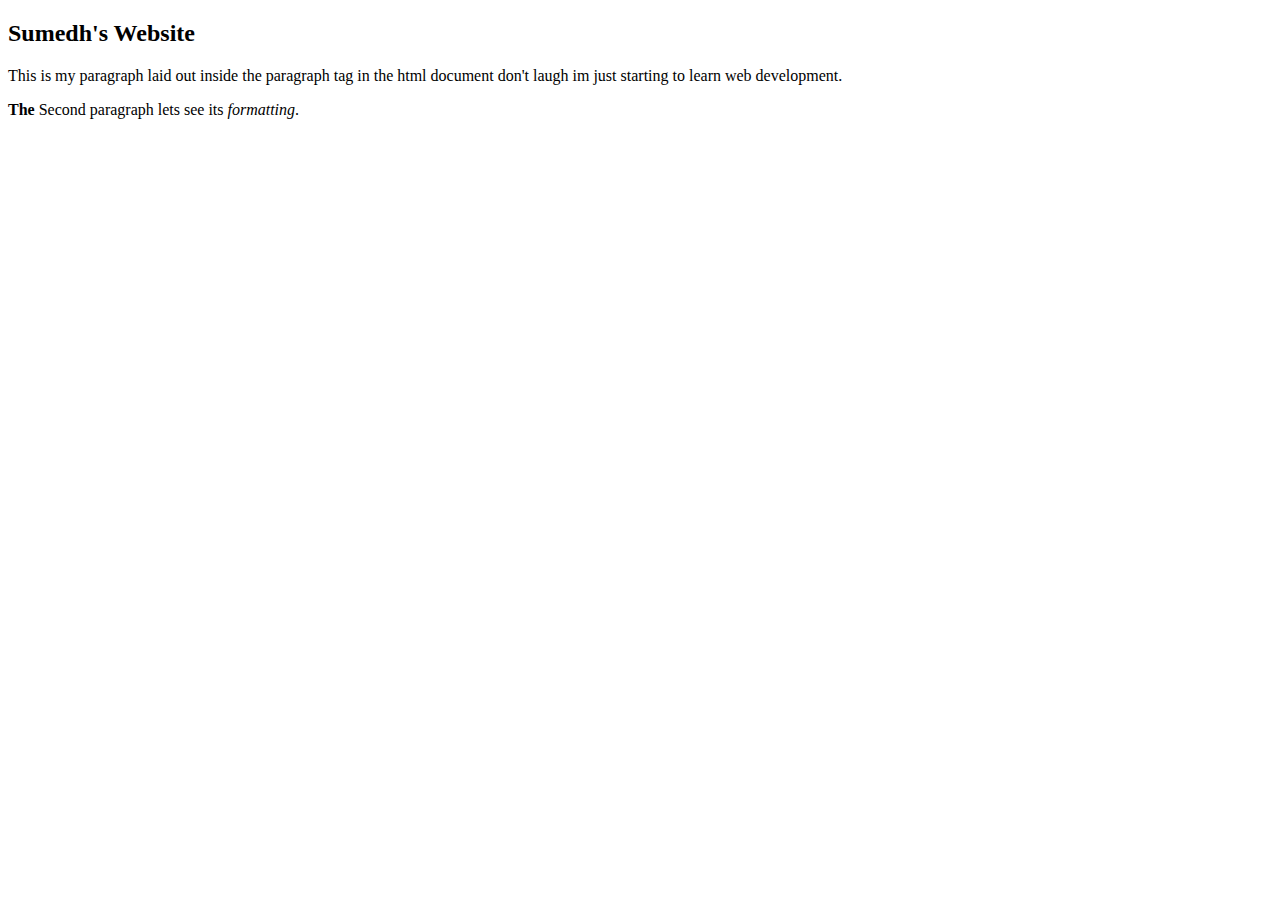
==== index.html @ ec2f7fa1 "Update index.html" ====
<!DOCTYPE html>
<html>
 <head>
   <meta charset="UTF-8">
   <meta name="description" content="sumedhs first website for portfolio">
  <title>Sumedh's Website </title>


 </head>



<body>
  <h2>Sumedh's Website</h2>
  <p>
    This is my paragraph laid out inside the paragraph tag in the html document don't laugh im just starting to learn web development.
  </p>
  <p><b>The </b>Second paragraph lets see its <i>formatting</i>. </p>

 </body>

</html>
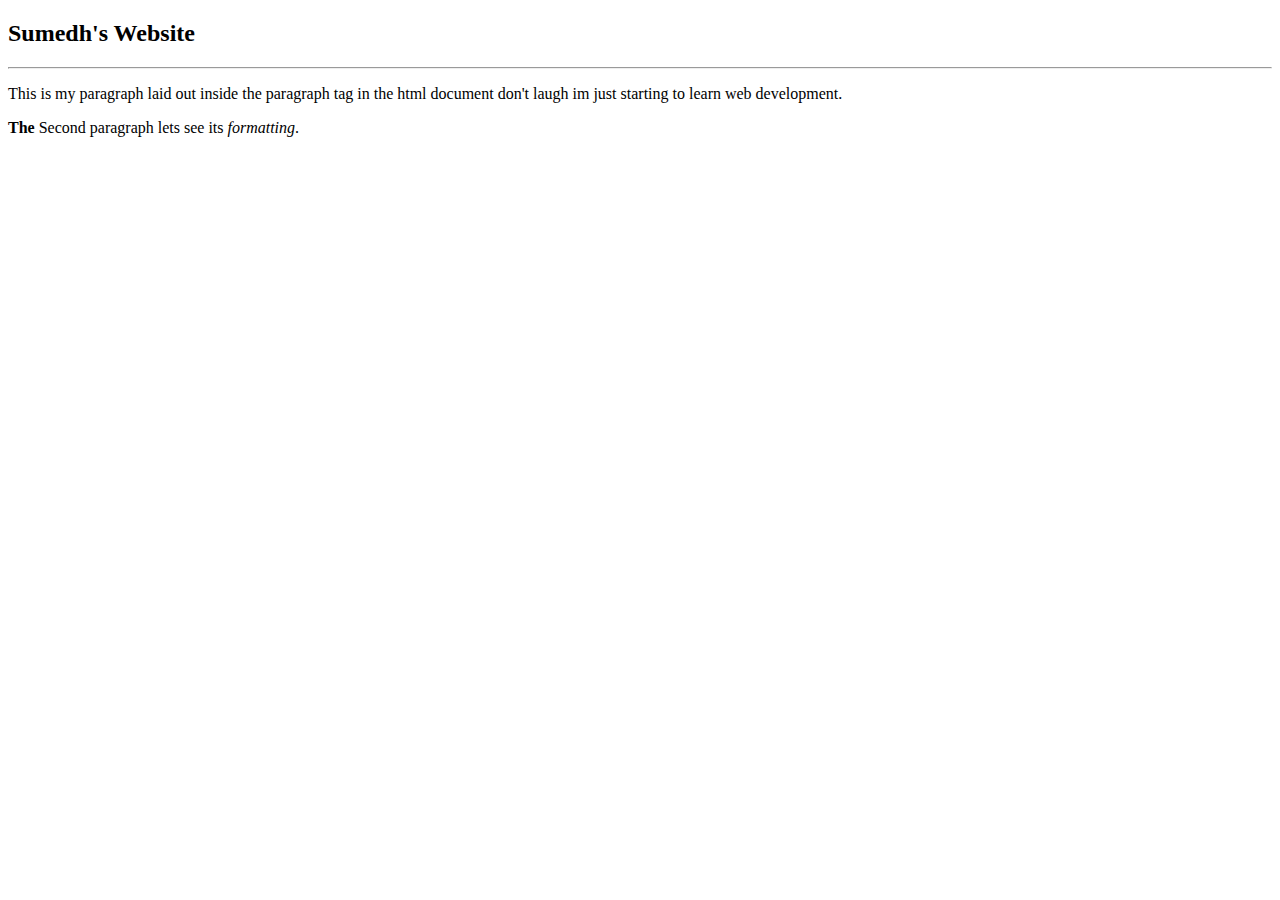
==== commit 558754d3: "Update index.html" ====
--- a/index.html
+++ b/index.html
@@ -12,6 +12,7 @@
 
 <body>
   <h2>Sumedh's Website</h2>
+  <hr/>
   <p>
     This is my paragraph laid out inside the paragraph tag in the html document don't laugh im just starting to learn web development.
   </p>
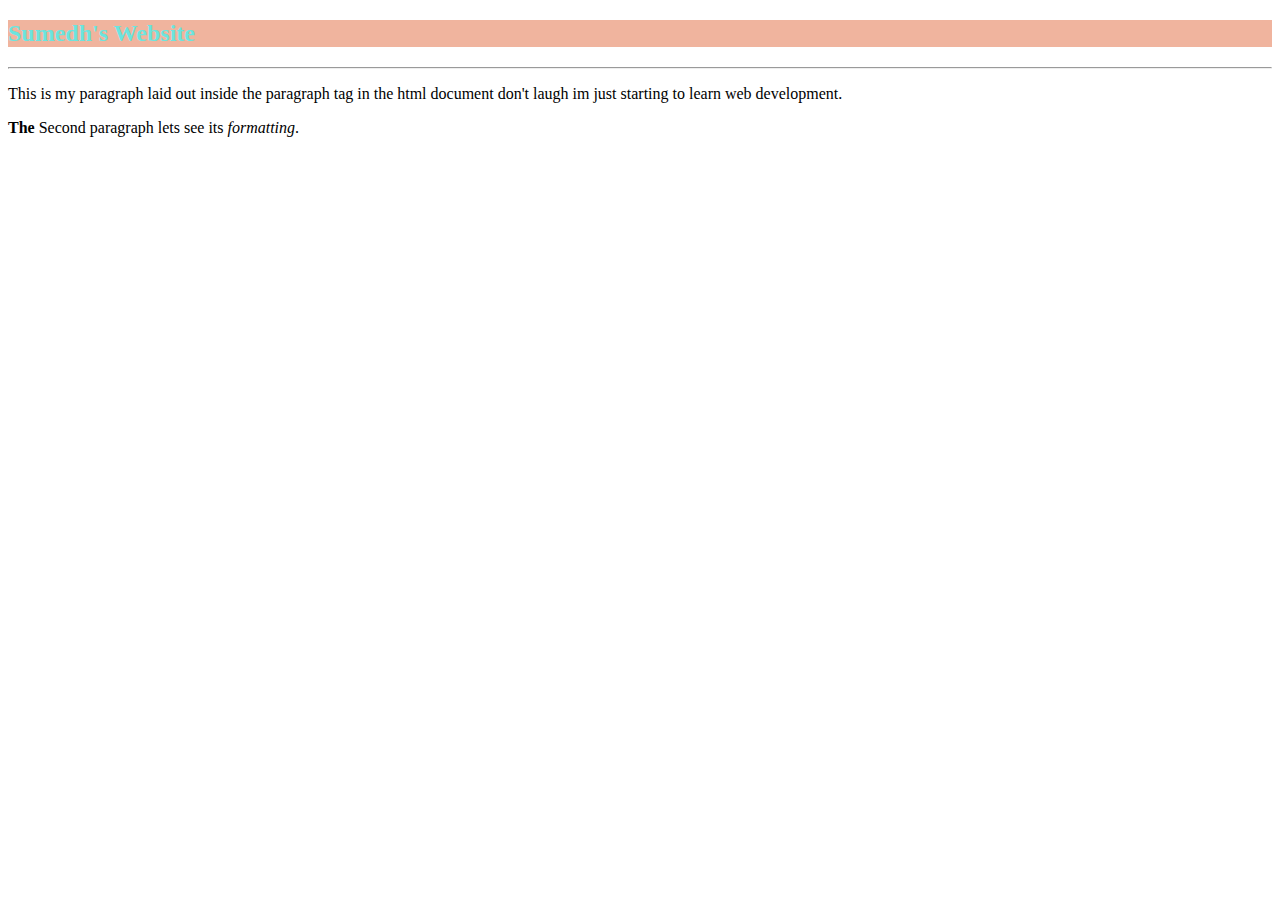
==== commit 694e5f44: "Update index.html" ====
--- a/index.html
+++ b/index.html
@@ -11,8 +11,9 @@
 
 
 <body>
-  <h2>Sumedh's Website</h2>
+  <h2 style="color: #6ce4de; background-color: rgb(240, 180, 158);">Sumedh's Website</h2>
   <hr/>
+  
   <p>
     This is my paragraph laid out inside the paragraph tag in the html document don't laugh im just starting to learn web development.
   </p>
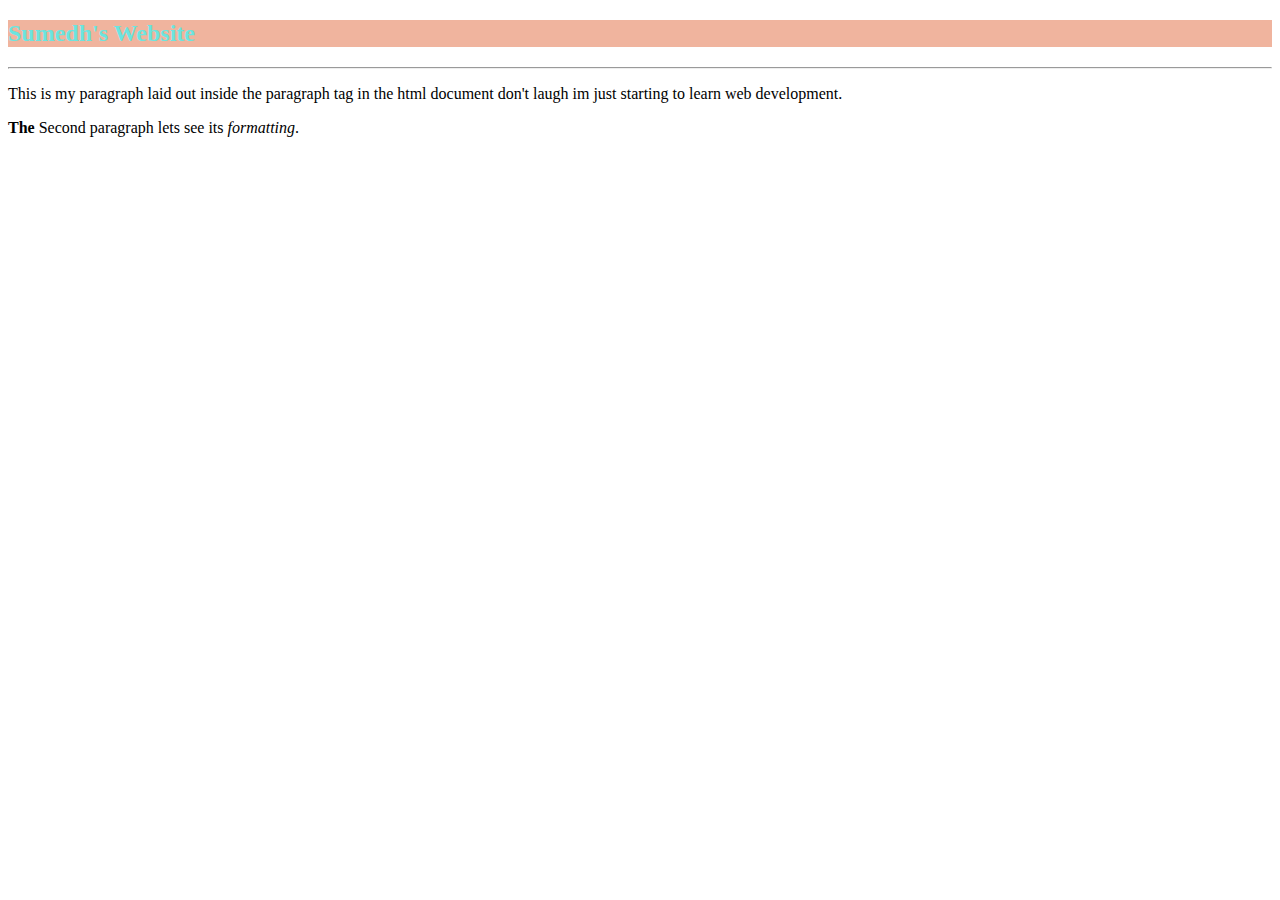
==== commit d9b075a3: "Update index.html" ====
--- a/index.html
+++ b/index.html
@@ -11,7 +11,7 @@
 
 
 <body>
-  <h2 style="color: #6ce4de; background-color: rgb(240, 180, 158);">Sumedh's Website</h2>
+  <h2 style="color: #6ce4df; background-color: rgb(240, 180, 158);">Sumedh's Website</h2>
   <hr/>
   
   <p>
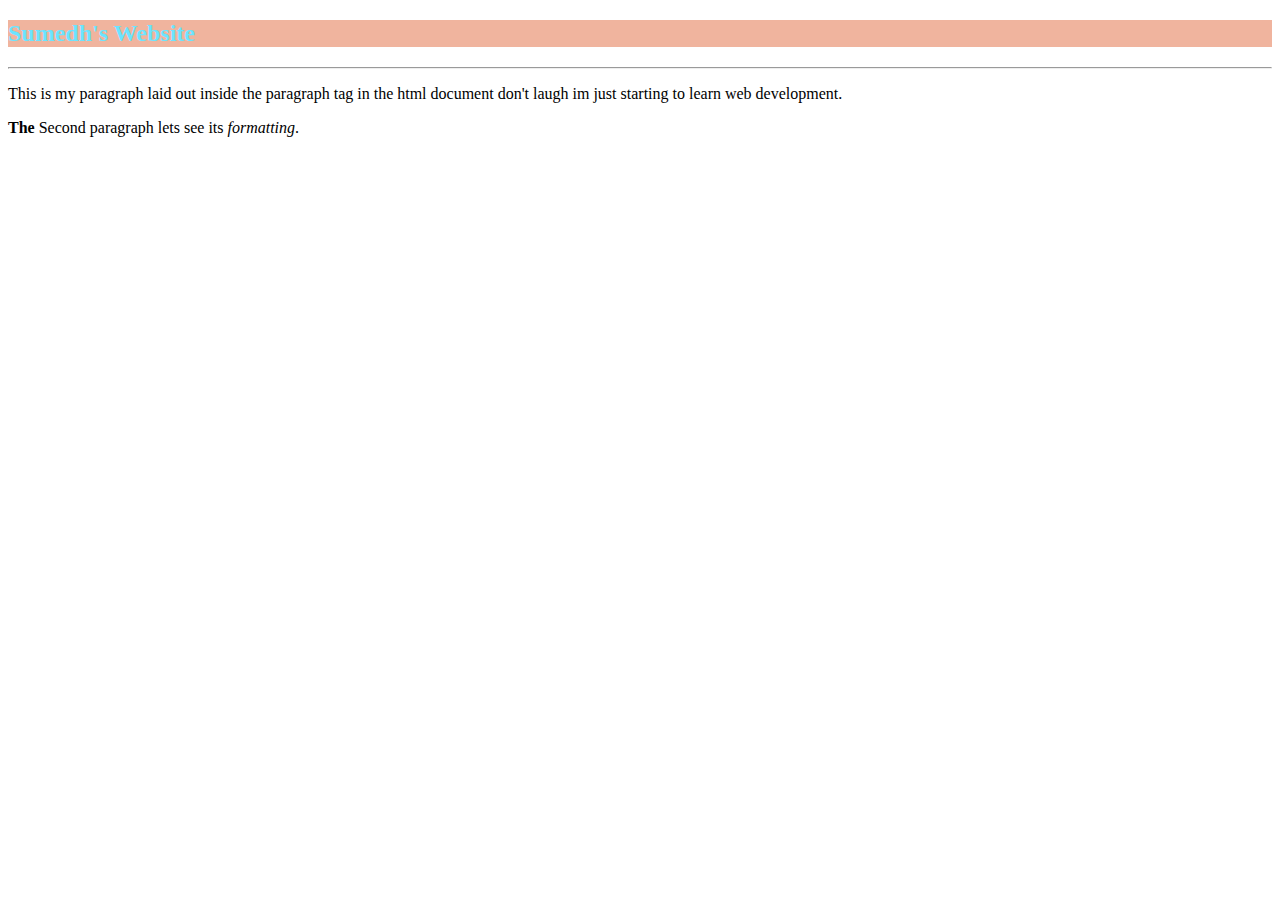
==== commit 1fbaec3c: "Update index.html" ====
--- a/index.html
+++ b/index.html
@@ -11,7 +11,7 @@
 
 
 <body>
-  <h2 style="color: #6ce4df; background-color: rgb(240, 180, 158);">Sumedh's Website</h2>
+  <h2 style="color: #6ce4ff; background-color: rgb(240, 180, 158);">Sumedh's Website</h2>
   <hr/>
   
   <p>
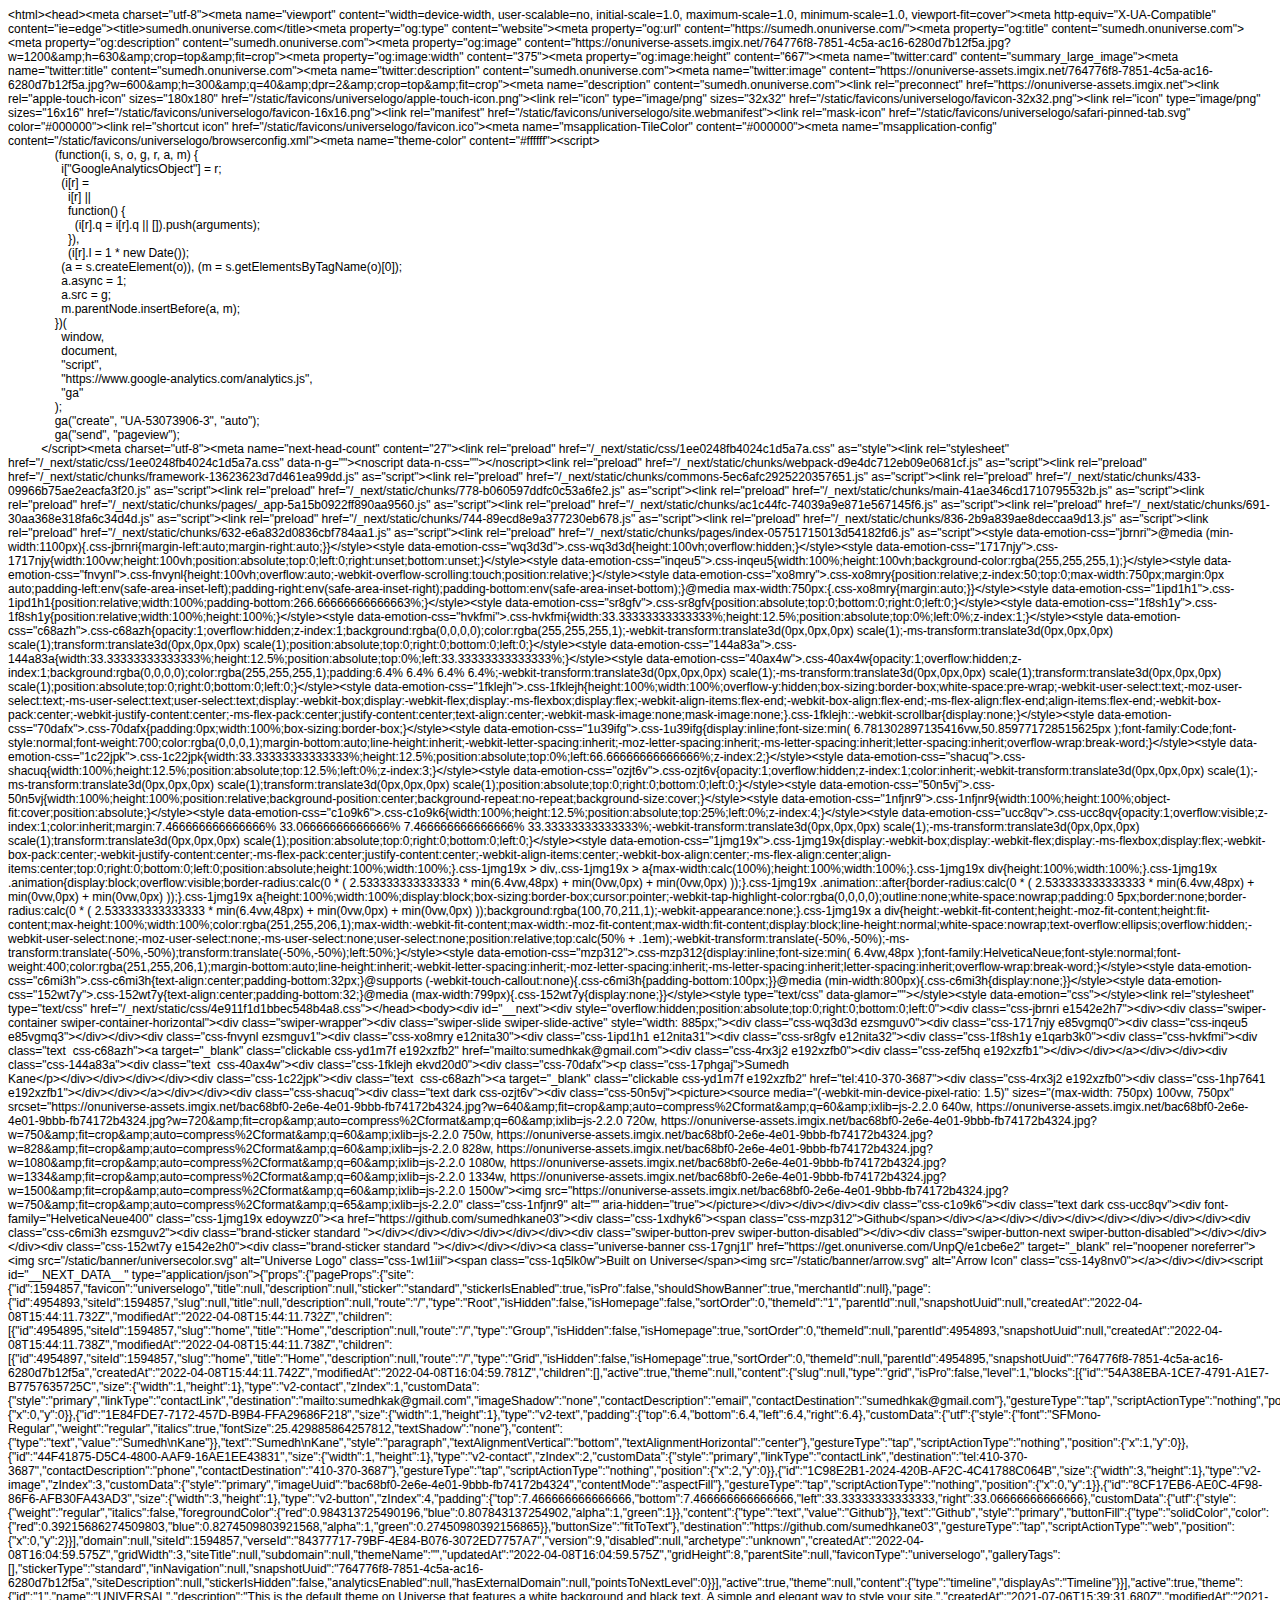
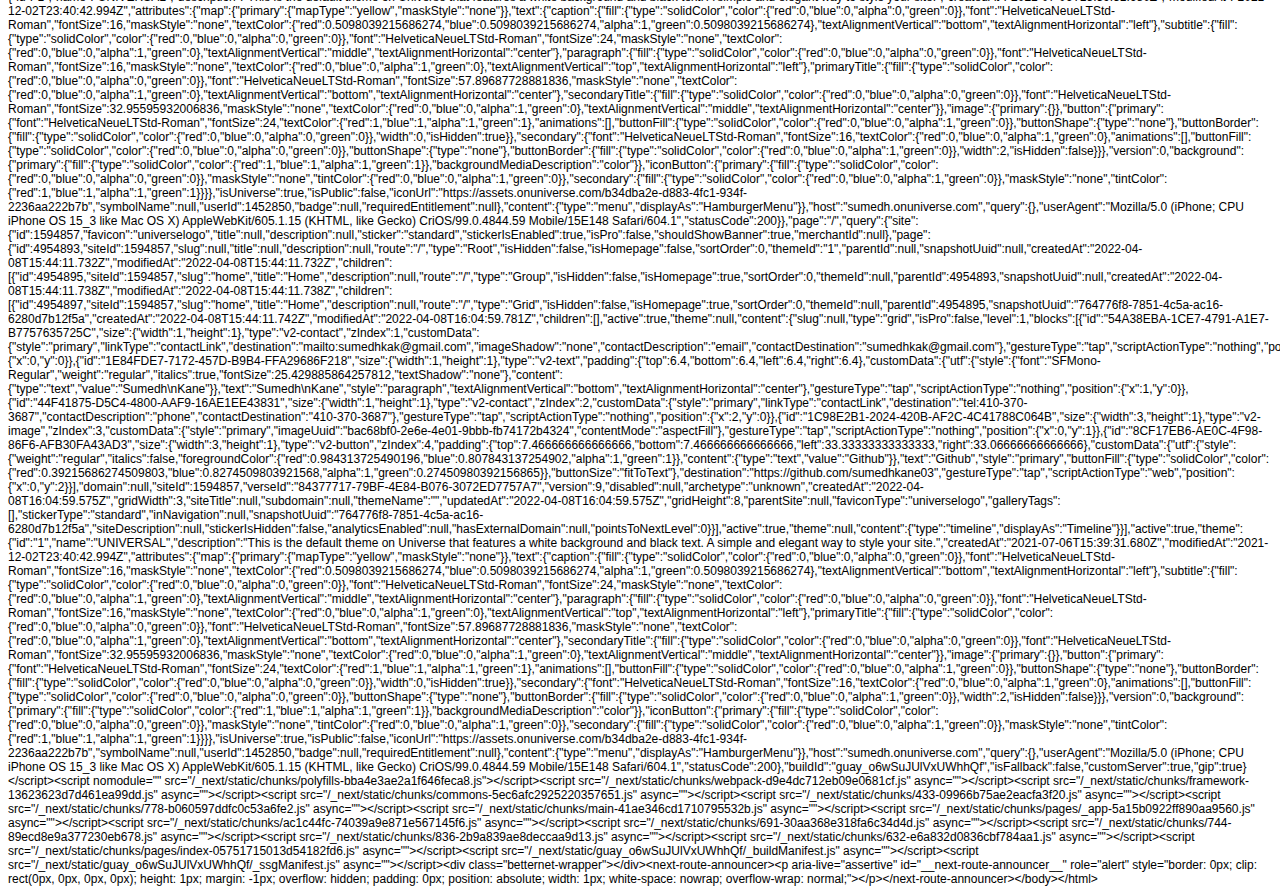
==== commit abe3af31: "trying" ====
--- a/index.html
+++ b/index.html
@@ -1,24 +1,39 @@
-<!DOCTYPE html>
+<!DOCTYPE html PUBLIC "-//W3C//DTD HTML 4.01//EN" "http://www.w3.org/TR/html4/strict.dtd">
 <html>
- <head>
-   <meta charset="UTF-8">
-   <meta name="description" content="sumedhs first website for portfolio">
-  <title>Sumedh's Website </title>
-
-
- </head>
-
-
-
+<head>
+  <meta http-equiv="Content-Type" content="text/html; charset=utf-8">
+  <meta http-equiv="Content-Style-Type" content="text/css">
+  <title></title>
+  <meta name="Generator" content="Cocoa HTML Writer">
+  <meta name="CocoaVersion" content="2113">
+  <style type="text/css">
+    p.p1 {margin: 0.0px 0.0px 0.0px 0.0px; font: 12.0px Helvetica}
+  </style>
+</head>
 <body>
-  <h2 style="color: #6ce4ff; background-color: rgb(240, 180, 158);">Sumedh's Website</h2>
-  <hr/>
-  
-  <p>
-    This is my paragraph laid out inside the paragraph tag in the html document don't laugh im just starting to learn web development.
-  </p>
-  <p><b>The </b>Second paragraph lets see its <i>formatting</i>. </p>
-
- </body>
-
+<p class="p1">&lt;html&gt;&lt;head&gt;&lt;meta charset="utf-8"&gt;&lt;meta name="viewport" content="width=device-width, user-scalable=no, initial-scale=1.0, maximum-scale=1.0, minimum-scale=1.0, viewport-fit=cover"&gt;&lt;meta http-equiv="X-UA-Compatible" content="ie=edge"&gt;&lt;title&gt;sumedh.onuniverse.com&lt;/title&gt;&lt;meta property="og:type" content="website"&gt;&lt;meta property="og:url" content="https://sumedh.onuniverse.com/"&gt;&lt;meta property="og:title" content="sumedh.onuniverse.com"&gt;&lt;meta property="og:description" content="sumedh.onuniverse.com"&gt;&lt;meta property="og:image" content="https://onuniverse-assets.imgix.net/764776f8-7851-4c5a-ac16-6280d7b12f5a.jpg?w=1200&amp;amp;h=630&amp;amp;crop=top&amp;amp;fit=crop"&gt;&lt;meta property="og:image:width" content="375"&gt;&lt;meta property="og:image:height" content="667"&gt;&lt;meta name="twitter:card" content="summary_large_image"&gt;&lt;meta name="twitter:title" content="sumedh.onuniverse.com"&gt;&lt;meta name="twitter:description" content="sumedh.onuniverse.com"&gt;&lt;meta name="twitter:image" content="https://onuniverse-assets.imgix.net/764776f8-7851-4c5a-ac16-6280d7b12f5a.jpg?w=600&amp;amp;h=300&amp;amp;q=40&amp;amp;dpr=2&amp;amp;crop=top&amp;amp;fit=crop"&gt;&lt;meta name="description" content="sumedh.onuniverse.com"&gt;&lt;link rel="preconnect" href="https://onuniverse-assets.imgix.net"&gt;&lt;link rel="apple-touch-icon" sizes="180x180" href="/static/favicons/universelogo/apple-touch-icon.png"&gt;&lt;link rel="icon" type="image/png" sizes="32x32" href="/static/favicons/universelogo/favicon-32x32.png"&gt;&lt;link rel="icon" type="image/png" sizes="16x16" href="/static/favicons/universelogo/favicon-16x16.png"&gt;&lt;link rel="manifest" href="/static/favicons/universelogo/site.webmanifest"&gt;&lt;link rel="mask-icon" href="/static/favicons/universelogo/safari-pinned-tab.svg" color="#000000"&gt;&lt;link rel="shortcut icon" href="/static/favicons/universelogo/favicon.ico"&gt;&lt;meta name="msapplication-TileColor" content="#000000"&gt;&lt;meta name="msapplication-config" content="/static/favicons/universelogo/browserconfig.xml"&gt;&lt;meta name="theme-color" content="#ffffff"&gt;&lt;script&gt;</p>
+<p class="p1"><span class="Apple-converted-space">              </span>(function(i, s, o, g, r, a, m) {</p>
+<p class="p1"><span class="Apple-converted-space">                </span>i["GoogleAnalyticsObject"] = r;</p>
+<p class="p1"><span class="Apple-converted-space">                </span>(i[r] =</p>
+<p class="p1"><span class="Apple-converted-space">                  </span>i[r] ||</p>
+<p class="p1"><span class="Apple-converted-space">                  </span>function() {</p>
+<p class="p1"><span class="Apple-converted-space">                    </span>(i[r].q = i[r].q || []).push(arguments);</p>
+<p class="p1"><span class="Apple-converted-space">                  </span>}),</p>
+<p class="p1"><span class="Apple-converted-space">                  </span>(i[r].l = 1 * new Date());</p>
+<p class="p1"><span class="Apple-converted-space">                </span>(a = s.createElement(o)), (m = s.getElementsByTagName(o)[0]);</p>
+<p class="p1"><span class="Apple-converted-space">                </span>a.async = 1;</p>
+<p class="p1"><span class="Apple-converted-space">                </span>a.src = g;</p>
+<p class="p1"><span class="Apple-converted-space">                </span>m.parentNode.insertBefore(a, m);</p>
+<p class="p1"><span class="Apple-converted-space">              </span>})(</p>
+<p class="p1"><span class="Apple-converted-space">                </span>window,</p>
+<p class="p1"><span class="Apple-converted-space">                </span>document,</p>
+<p class="p1"><span class="Apple-converted-space">                </span>"script",</p>
+<p class="p1"><span class="Apple-converted-space">                </span>"https://www.google-analytics.com/analytics.js",</p>
+<p class="p1"><span class="Apple-converted-space">                </span>"ga"</p>
+<p class="p1"><span class="Apple-converted-space">              </span>);</p>
+<p class="p1"><span class="Apple-converted-space">              </span>ga("create", "UA-53073906-3", "auto");</p>
+<p class="p1"><span class="Apple-converted-space">              </span>ga("send", "pageview");</p>
+<p class="p1"><span class="Apple-converted-space">          </span>&lt;/script&gt;&lt;meta charset="utf-8"&gt;&lt;meta name="next-head-count" content="27"&gt;&lt;link rel="preload" href="/_next/static/css/1ee0248fb4024c1d5a7a.css" as="style"&gt;&lt;link rel="stylesheet" href="/_next/static/css/1ee0248fb4024c1d5a7a.css" data-n-g=""&gt;&lt;noscript data-n-css=""&gt;&lt;/noscript&gt;&lt;link rel="preload" href="/_next/static/chunks/webpack-d9e4dc712eb09e0681cf.js" as="script"&gt;&lt;link rel="preload" href="/_next/static/chunks/framework-13623623d7d461ea99dd.js" as="script"&gt;&lt;link rel="preload" href="/_next/static/chunks/commons-5ec6afc2925220357651.js" as="script"&gt;&lt;link rel="preload" href="/_next/static/chunks/433-09966b75ae2eacfa3f20.js" as="script"&gt;&lt;link rel="preload" href="/_next/static/chunks/778-b060597ddfc0c53a6fe2.js" as="script"&gt;&lt;link rel="preload" href="/_next/static/chunks/main-41ae346cd1710795532b.js" as="script"&gt;&lt;link rel="preload" href="/_next/static/chunks/pages/_app-5a15b0922ff890aa9560.js" as="script"&gt;&lt;link rel="preload" href="/_next/static/chunks/ac1c44fc-74039a9e871e567145f6.js" as="script"&gt;&lt;link rel="preload" href="/_next/static/chunks/691-30aa368e318fa6c34d4d.js" as="script"&gt;&lt;link rel="preload" href="/_next/static/chunks/744-89ecd8e9a377230eb678.js" as="script"&gt;&lt;link rel="preload" href="/_next/static/chunks/836-2b9a839ae8deccaa9d13.js" as="script"&gt;&lt;link rel="preload" href="/_next/static/chunks/632-e6a832d0836cbf784aa1.js" as="script"&gt;&lt;link rel="preload" href="/_next/static/chunks/pages/index-05751715013d54182fd6.js" as="script"&gt;&lt;style data-emotion-css="jbrnri"&gt;@media (min-width:1100px){.css-jbrnri{margin-left:auto;margin-right:auto;}}&lt;/style&gt;&lt;style data-emotion-css="wq3d3d"&gt;.css-wq3d3d{height:100vh;overflow:hidden;}&lt;/style&gt;&lt;style data-emotion-css="1717njy"&gt;.css-1717njy{width:100vw;height:100vh;position:absolute;top:0;left:0;right:unset;bottom:unset;}&lt;/style&gt;&lt;style data-emotion-css="inqeu5"&gt;.css-inqeu5{width:100%;height:100vh;background-color:rgba(255,255,255,1);}&lt;/style&gt;&lt;style data-emotion-css="fnvynl"&gt;.css-fnvynl{height:100vh;overflow:auto;-webkit-overflow-scrolling:touch;position:relative;}&lt;/style&gt;&lt;style data-emotion-css="xo8mry"&gt;.css-xo8mry{position:relative;z-index:50;top:0;max-width:750px;margin:0px auto;padding-left:env(safe-area-inset-left);padding-right:env(safe-area-inset-right);padding-bottom:env(safe-area-inset-bottom);}@media max-width:750px:{.css-xo8mry{margin:auto;}}&lt;/style&gt;&lt;style data-emotion-css="1ipd1h1"&gt;.css-1ipd1h1{position:relative;width:100%;padding-bottom:266.66666666666663%;}&lt;/style&gt;&lt;style data-emotion-css="sr8gfv"&gt;.css-sr8gfv{position:absolute;top:0;bottom:0;right:0;left:0;}&lt;/style&gt;&lt;style data-emotion-css="1f8sh1y"&gt;.css-1f8sh1y{position:relative;width:100%;height:100%;}&lt;/style&gt;&lt;style data-emotion-css="hvkfmi"&gt;.css-hvkfmi{width:33.33333333333333%;height:12.5%;position:absolute;top:0%;left:0%;z-index:1;}&lt;/style&gt;&lt;style data-emotion-css="c68azh"&gt;.css-c68azh{opacity:1;overflow:hidden;z-index:1;background:rgba(0,0,0,0);color:rgba(255,255,255,1);-webkit-transform:translate3d(0px,0px,0px) scale(1);-ms-transform:translate3d(0px,0px,0px) scale(1);transform:translate3d(0px,0px,0px) scale(1);position:absolute;top:0;right:0;bottom:0;left:0;}&lt;/style&gt;&lt;style data-emotion-css="144a83a"&gt;.css-144a83a{width:33.33333333333333%;height:12.5%;position:absolute;top:0%;left:33.33333333333333%;}&lt;/style&gt;&lt;style data-emotion-css="40ax4w"&gt;.css-40ax4w{opacity:1;overflow:hidden;z-index:1;background:rgba(0,0,0,0);color:rgba(255,255,255,1);padding:6.4% 6.4% 6.4% 6.4%;-webkit-transform:translate3d(0px,0px,0px) scale(1);-ms-transform:translate3d(0px,0px,0px) scale(1);transform:translate3d(0px,0px,0px) scale(1);position:absolute;top:0;right:0;bottom:0;left:0;}&lt;/style&gt;&lt;style data-emotion-css="1fklejh"&gt;.css-1fklejh{height:100%;width:100%;overflow-y:hidden;box-sizing:border-box;white-space:pre-wrap;-webkit-user-select:text;-moz-user-select:text;-ms-user-select:text;user-select:text;display:-webkit-box;display:-webkit-flex;display:-ms-flexbox;display:flex;-webkit-align-items:flex-end;-webkit-box-align:flex-end;-ms-flex-align:flex-end;align-items:flex-end;-webkit-box-pack:center;-webkit-justify-content:center;-ms-flex-pack:center;justify-content:center;text-align:center;-webkit-mask-image:none;mask-image:none;}.css-1fklejh::-webkit-scrollbar{display:none;}&lt;/style&gt;&lt;style data-emotion-css="70dafx"&gt;.css-70dafx{padding:0px;width:100%;box-sizing:border-box;}&lt;/style&gt;&lt;style data-emotion-css="1u39ifg"&gt;.css-1u39ifg{display:inline;font-size:min( 6.781302897135416vw,50.859771728515625px );font-family:Code;font-style:normal;font-weight:700;color:rgba(0,0,0,1);margin-bottom:auto;line-height:inherit;-webkit-letter-spacing:inherit;-moz-letter-spacing:inherit;-ms-letter-spacing:inherit;letter-spacing:inherit;overflow-wrap:break-word;}&lt;/style&gt;&lt;style data-emotion-css="1c22jpk"&gt;.css-1c22jpk{width:33.33333333333333%;height:12.5%;position:absolute;top:0%;left:66.66666666666666%;z-index:2;}&lt;/style&gt;&lt;style data-emotion-css="shacuq"&gt;.css-shacuq{width:100%;height:12.5%;position:absolute;top:12.5%;left:0%;z-index:3;}&lt;/style&gt;&lt;style data-emotion-css="ozjt6v"&gt;.css-ozjt6v{opacity:1;overflow:hidden;z-index:1;color:inherit;-webkit-transform:translate3d(0px,0px,0px) scale(1);-ms-transform:translate3d(0px,0px,0px) scale(1);transform:translate3d(0px,0px,0px) scale(1);position:absolute;top:0;right:0;bottom:0;left:0;}&lt;/style&gt;&lt;style data-emotion-css="50n5vj"&gt;.css-50n5vj{width:100%;height:100%;position:relative;background-position:center;background-repeat:no-repeat;background-size:cover;}&lt;/style&gt;&lt;style data-emotion-css="1nfjnr9"&gt;.css-1nfjnr9{width:100%;height:100%;object-fit:cover;position:absolute;}&lt;/style&gt;&lt;style data-emotion-css="c1o9k6"&gt;.css-c1o9k6{width:100%;height:12.5%;position:absolute;top:25%;left:0%;z-index:4;}&lt;/style&gt;&lt;style data-emotion-css="ucc8qv"&gt;.css-ucc8qv{opacity:1;overflow:visible;z-index:1;color:inherit;margin:7.466666666666666% 33.06666666666666% 7.466666666666666% 33.33333333333333%;-webkit-transform:translate3d(0px,0px,0px) scale(1);-ms-transform:translate3d(0px,0px,0px) scale(1);transform:translate3d(0px,0px,0px) scale(1);position:absolute;top:0;right:0;bottom:0;left:0;}&lt;/style&gt;&lt;style data-emotion-css="1jmg19x"&gt;.css-1jmg19x{display:-webkit-box;display:-webkit-flex;display:-ms-flexbox;display:flex;-webkit-box-pack:center;-webkit-justify-content:center;-ms-flex-pack:center;justify-content:center;-webkit-align-items:center;-webkit-box-align:center;-ms-flex-align:center;align-items:center;top:0;right:0;bottom:0;left:0;position:absolute;height:100%;width:100%;}.css-1jmg19x &gt; div,.css-1jmg19x &gt; a{max-width:calc(100%);height:100%;width:100%;}.css-1jmg19x div{height:100%;width:100%;}.css-1jmg19x .animation{display:block;overflow:visible;border-radius:calc(0 * ( 2.533333333333333 * min(6.4vw,48px) + min(0vw,0px) + min(0vw,0px) ));}.css-1jmg19x .animation::after{border-radius:calc(0 * ( 2.533333333333333 * min(6.4vw,48px) + min(0vw,0px) + min(0vw,0px) ));}.css-1jmg19x a{height:100%;width:100%;display:block;box-sizing:border-box;cursor:pointer;-webkit-tap-highlight-color:rgba(0,0,0,0);outline:none;white-space:nowrap;padding:0 5px;border:none;border-radius:calc(0 * ( 2.533333333333333 * min(6.4vw,48px) + min(0vw,0px) + min(0vw,0px) ));background:rgba(100,70,211,1);-webkit-appearance:none;}.css-1jmg19x a div{height:-webkit-fit-content;height:-moz-fit-content;height:fit-content;max-height:100%;width:100%;color:rgba(251,255,206,1);max-width:-webkit-fit-content;max-width:-moz-fit-content;max-width:fit-content;display:block;line-height:normal;white-space:nowrap;text-overflow:ellipsis;overflow:hidden;-webkit-user-select:none;-moz-user-select:none;-ms-user-select:none;user-select:none;position:relative;top:calc(50% + .1em);-webkit-transform:translate(-50%,-50%);-ms-transform:translate(-50%,-50%);transform:translate(-50%,-50%);left:50%;}&lt;/style&gt;&lt;style data-emotion-css="mzp312"&gt;.css-mzp312{display:inline;font-size:min( 6.4vw,48px );font-family:HelveticaNeue;font-style:normal;font-weight:400;color:rgba(251,255,206,1);margin-bottom:auto;line-height:inherit;-webkit-letter-spacing:inherit;-moz-letter-spacing:inherit;-ms-letter-spacing:inherit;letter-spacing:inherit;overflow-wrap:break-word;}&lt;/style&gt;&lt;style data-emotion-css="c6mi3h"&gt;.css-c6mi3h{text-align:center;padding-bottom:32px;}@supports (-webkit-touch-callout:none){.css-c6mi3h{padding-bottom:100px;}}@media (min-width:800px){.css-c6mi3h{display:none;}}&lt;/style&gt;&lt;style data-emotion-css="152wt7y"&gt;.css-152wt7y{text-align:center;padding-bottom:32;}@media (max-width:799px){.css-152wt7y{display:none;}}&lt;/style&gt;&lt;style type="text/css" data-glamor=""&gt;&lt;/style&gt;&lt;style data-emotion="css"&gt;&lt;/style&gt;&lt;link rel="stylesheet" type="text/css" href="/_next/static/css/4e911f1d1bbec548b4a8.css"&gt;&lt;/head&gt;&lt;body&gt;&lt;div id="__next"&gt;&lt;div style="overflow:hidden;position:absolute;top:0;right:0;bottom:0;left:0"&gt;&lt;div class="css-jbrnri e1542e2h7"&gt;&lt;div&gt;&lt;div class="swiper-container swiper-container-horizontal"&gt;&lt;div class="swiper-wrapper"&gt;&lt;div class="swiper-slide swiper-slide-active" style="width: 885px;"&gt;&lt;div class="css-wq3d3d ezsmguv0"&gt;&lt;div class="css-1717njy e85vgmq0"&gt;&lt;div class="css-inqeu5 e85vgmq3"&gt;&lt;/div&gt;&lt;/div&gt;&lt;div class="css-fnvynl ezsmguv1"&gt;&lt;div class="css-xo8mry e12nita30"&gt;&lt;div class="css-1ipd1h1 e12nita31"&gt;&lt;div class="css-sr8gfv e12nita32"&gt;&lt;div class="css-1f8sh1y e1qarb3k0"&gt;&lt;div class="css-hvkfmi"&gt;&lt;div class="text<span class="Apple-converted-space">  </span>css-c68azh"&gt;&lt;a target="_blank" class="clickable css-yd1m7f e192xzfb2" href="mailto:sumedhkak@gmail.com"&gt;&lt;div class="css-4rx3j2 e192xzfb0"&gt;&lt;div class="css-zef5hq e192xzfb1"&gt;&lt;/div&gt;&lt;/div&gt;&lt;/a&gt;&lt;/div&gt;&lt;/div&gt;&lt;div class="css-144a83a"&gt;&lt;div class="text<span class="Apple-converted-space">  </span>css-40ax4w"&gt;&lt;div class="css-1fklejh ekvd20d0"&gt;&lt;div class="css-70dafx"&gt;&lt;p class="css-17phgaj"&gt;Sumedh</p>
+<p class="p1">Kane&lt;/p&gt;&lt;/div&gt;&lt;/div&gt;&lt;/div&gt;&lt;/div&gt;&lt;div class="css-1c22jpk"&gt;&lt;div class="text<span class="Apple-converted-space">  </span>css-c68azh"&gt;&lt;a target="_blank" class="clickable css-yd1m7f e192xzfb2" href="tel:410-370-3687"&gt;&lt;div class="css-4rx3j2 e192xzfb0"&gt;&lt;div class="css-1hp7641 e192xzfb1"&gt;&lt;/div&gt;&lt;/div&gt;&lt;/a&gt;&lt;/div&gt;&lt;/div&gt;&lt;div class="css-shacuq"&gt;&lt;div class="text dark css-ozjt6v"&gt;&lt;div class="css-50n5vj"&gt;&lt;picture&gt;&lt;source media="(-webkit-min-device-pixel-ratio: 1.5)" sizes="(max-width: 750px) 100vw, 750px" srcset="https://onuniverse-assets.imgix.net/bac68bf0-2e6e-4e01-9bbb-fb74172b4324.jpg?w=640&amp;amp;fit=crop&amp;amp;auto=compress%2Cformat&amp;amp;q=60&amp;amp;ixlib=js-2.2.0 640w, https://onuniverse-assets.imgix.net/bac68bf0-2e6e-4e01-9bbb-fb74172b4324.jpg?w=720&amp;amp;fit=crop&amp;amp;auto=compress%2Cformat&amp;amp;q=60&amp;amp;ixlib=js-2.2.0 720w, https://onuniverse-assets.imgix.net/bac68bf0-2e6e-4e01-9bbb-fb74172b4324.jpg?w=750&amp;amp;fit=crop&amp;amp;auto=compress%2Cformat&amp;amp;q=60&amp;amp;ixlib=js-2.2.0 750w, https://onuniverse-assets.imgix.net/bac68bf0-2e6e-4e01-9bbb-fb74172b4324.jpg?w=828&amp;amp;fit=crop&amp;amp;auto=compress%2Cformat&amp;amp;q=60&amp;amp;ixlib=js-2.2.0 828w, https://onuniverse-assets.imgix.net/bac68bf0-2e6e-4e01-9bbb-fb74172b4324.jpg?w=1080&amp;amp;fit=crop&amp;amp;auto=compress%2Cformat&amp;amp;q=60&amp;amp;ixlib=js-2.2.0 1080w, https://onuniverse-assets.imgix.net/bac68bf0-2e6e-4e01-9bbb-fb74172b4324.jpg?w=1334&amp;amp;fit=crop&amp;amp;auto=compress%2Cformat&amp;amp;q=60&amp;amp;ixlib=js-2.2.0 1334w, https://onuniverse-assets.imgix.net/bac68bf0-2e6e-4e01-9bbb-fb74172b4324.jpg?w=1500&amp;amp;fit=crop&amp;amp;auto=compress%2Cformat&amp;amp;q=60&amp;amp;ixlib=js-2.2.0 1500w"&gt;&lt;img src="https://onuniverse-assets.imgix.net/bac68bf0-2e6e-4e01-9bbb-fb74172b4324.jpg?w=750&amp;amp;fit=crop&amp;amp;auto=compress%2Cformat&amp;amp;q=65&amp;amp;ixlib=js-2.2.0" class="css-1nfjnr9" alt="" aria-hidden="true"&gt;&lt;/picture&gt;&lt;/div&gt;&lt;/div&gt;&lt;/div&gt;&lt;div class="css-c1o9k6"&gt;&lt;div class="text dark css-ucc8qv"&gt;&lt;div font-family="HelveticaNeue400" class="css-1jmg19x edoywzz0"&gt;&lt;a href="https://github.com/sumedhkane03"&gt;&lt;div class="css-1xdhyk6"&gt;&lt;span class="css-mzp312"&gt;Github&lt;/span&gt;&lt;/div&gt;&lt;/a&gt;&lt;/div&gt;&lt;/div&gt;&lt;/div&gt;&lt;/div&gt;&lt;/div&gt;&lt;/div&gt;&lt;/div&gt;&lt;div class="css-c6mi3h ezsmguv2"&gt;&lt;div class="brand-sticker standard "&gt;&lt;/div&gt;&lt;/div&gt;&lt;/div&gt;&lt;/div&gt;&lt;/div&gt;&lt;/div&gt;&lt;div class="swiper-button-prev swiper-button-disabled"&gt;&lt;/div&gt;&lt;div class="swiper-button-next swiper-button-disabled"&gt;&lt;/div&gt;&lt;/div&gt;&lt;/div&gt;&lt;div class="css-152wt7y e1542e2h0"&gt;&lt;div class="brand-sticker standard "&gt;&lt;/div&gt;&lt;/div&gt;&lt;/div&gt;&lt;a class="universe-banner css-17gnj1l" href="https://get.onuniverse.com/UnpQ/e1cbe6e2" target="_blank" rel="noopener noreferrer"&gt;&lt;img src="/static/banner/universecolor.svg" alt="Universe Logo" class="css-1wl1iil"&gt;&lt;span class="css-1q5lk0w"&gt;Built on Universe&lt;/span&gt;&lt;img src="/static/banner/arrow.svg" alt="Arrow Icon" class="css-14y8nv0"&gt;&lt;/a&gt;&lt;/div&gt;&lt;/div&gt;&lt;script id="__NEXT_DATA__" type="application/json"&gt;{"props":{"pageProps":{"site":{"id":1594857,"favicon":"universelogo","title":null,"description":null,"sticker":"standard","stickerIsEnabled":true,"isPro":false,"shouldShowBanner":true,"merchantId":null},"page":{"id":4954893,"siteId":1594857,"slug":null,"title":null,"description":null,"route":"/","type":"Root","isHidden":false,"isHomepage":false,"sortOrder":0,"themeId":"1","parentId":null,"snapshotUuid":null,"createdAt":"2022-04-08T15:44:11.732Z","modifiedAt":"2022-04-08T15:44:11.732Z","children":[{"id":4954895,"siteId":1594857,"slug":"home","title":"Home","description":null,"route":"/","type":"Group","isHidden":false,"isHomepage":true,"sortOrder":0,"themeId":null,"parentId":4954893,"snapshotUuid":null,"createdAt":"2022-04-08T15:44:11.738Z","modifiedAt":"2022-04-08T15:44:11.738Z","children":[{"id":4954897,"siteId":1594857,"slug":"home","title":"Home","description":null,"route":"/","type":"Grid","isHidden":false,"isHomepage":true,"sortOrder":0,"themeId":null,"parentId":4954895,"snapshotUuid":"764776f8-7851-4c5a-ac16-6280d7b12f5a","createdAt":"2022-04-08T15:44:11.742Z","modifiedAt":"2022-04-08T16:04:59.781Z","children":[],"active":true,"theme":null,"content":{"slug":null,"type":"grid","isPro":false,"level":1,"blocks":[{"id":"54A38EBA-1CE7-4791-A1E7-B7757635725C","size":{"width":1,"height":1},"type":"v2-contact","zIndex":1,"customData":{"style":"primary","linkType":"contactLink","destination":"mailto:sumedhkak@gmail.com","imageShadow":"none","contactDescription":"email","contactDestination":"sumedhkak@gmail.com"},"gestureType":"tap","scriptActionType":"nothing","position":{"x":0,"y":0}},{"id":"1E84FDE7-7172-457D-B9B4-FFA29686F218","size":{"width":1,"height":1},"type":"v2-text","padding":{"top":6.4,"bottom":6.4,"left":6.4,"right":6.4},"customData":{"utf":{"style":{"font":"SFMono-Regular","weight":"regular","italics":true,"fontSize":25.429885864257812,"textShadow":"none"},"content":{"type":"text","value":"Sumedh\nKane"}},"text":"Sumedh\nKane","style":"paragraph","textAlignmentVertical":"bottom","textAlignmentHorizontal":"center"},"gestureType":"tap","scriptActionType":"nothing","position":{"x":1,"y":0}},{"id":"44F41875-D5C4-4800-AAF9-16AE1EE43831","size":{"width":1,"height":1},"type":"v2-contact","zIndex":2,"customData":{"style":"primary","linkType":"contactLink","destination":"tel:410-370-3687","contactDescription":"phone","contactDestination":"410-370-3687"},"gestureType":"tap","scriptActionType":"nothing","position":{"x":2,"y":0}},{"id":"1C98E2B1-2024-420B-AF2C-4C41788C064B","size":{"width":3,"height":1},"type":"v2-image","zIndex":3,"customData":{"style":"primary","imageUuid":"bac68bf0-2e6e-4e01-9bbb-fb74172b4324","contentMode":"aspectFill"},"gestureType":"tap","scriptActionType":"nothing","position":{"x":0,"y":1}},{"id":"8CF17EB6-AE0C-4F98-86F6-AFB30FA43AD3","size":{"width":3,"height":1},"type":"v2-button","zIndex":4,"padding":{"top":7.466666666666666,"bottom":7.466666666666666,"left":33.33333333333333,"right":33.06666666666666},"customData":{"utf":{"style":{"weight":"regular","italics":false,"foregroundColor":{"red":0.984313725490196,"blue":0.807843137254902,"alpha":1,"green":1}},"content":{"type":"text","value":"Github"}},"text":"Github","style":"primary","buttonFill":{"type":"solidColor","color":{"red":0.39215686274509803,"blue":0.8274509803921568,"alpha":1,"green":0.27450980392156865}},"buttonSize":"fitToText"},"destination":"https://github.com/sumedhkane03","gestureType":"tap","scriptActionType":"web","position":{"x":0,"y":2}}],"domain":null,"siteId":1594857,"verseId":"84377717-79BF-4E84-B076-3072ED7757A7","version":9,"disabled":null,"archetype":"unknown","createdAt":"2022-04-08T16:04:59.575Z","gridWidth":3,"siteTitle":null,"subdomain":null,"themeName":"","updatedAt":"2022-04-08T16:04:59.575Z","gridHeight":8,"parentSite":null,"faviconType":"universelogo","galleryTags":[],"stickerType":"standard","inNavigation":null,"snapshotUuid":"764776f8-7851-4c5a-ac16-6280d7b12f5a","siteDescription":null,"stickerIsHidden":false,"analyticsEnabled":null,"hasExternalDomain":null,"pointsToNextLevel":0}}],"active":true,"theme":null,"content":{"type":"timeline","displayAs":"Timeline"}}],"active":true,"theme":{"id":"1","name":"UNIVERSAL","description":"This is the default theme on Universe that features a white background and black text. A simple and elegant way to style your site.","createdAt":"2021-07-06T15:39:31.680Z","modifiedAt":"2021-12-02T23:40:42.994Z","attributes":{"map":{"primary":{"mapType":"yellow","maskStyle":"none"}},"text":{"caption":{"fill":{"type":"solidColor","color":{"red":0,"blue":0,"alpha":0,"green":0}},"font":"HelveticaNeueLTStd-Roman","fontSize":16,"maskStyle":"none","textColor":{"red":0.5098039215686274,"blue":0.5098039215686274,"alpha":1,"green":0.5098039215686274},"textAlignmentVertical":"bottom","textAlignmentHorizontal":"left"},"subtitle":{"fill":{"type":"solidColor","color":{"red":0,"blue":0,"alpha":0,"green":0}},"font":"HelveticaNeueLTStd-Roman","fontSize":24,"maskStyle":"none","textColor":{"red":0,"blue":0,"alpha":1,"green":0},"textAlignmentVertical":"middle","textAlignmentHorizontal":"center"},"paragraph":{"fill":{"type":"solidColor","color":{"red":0,"blue":0,"alpha":0,"green":0}},"font":"HelveticaNeueLTStd-Roman","fontSize":16,"maskStyle":"none","textColor":{"red":0,"blue":0,"alpha":1,"green":0},"textAlignmentVertical":"top","textAlignmentHorizontal":"left"},"primaryTitle":{"fill":{"type":"solidColor","color":{"red":0,"blue":0,"alpha":0,"green":0}},"font":"HelveticaNeueLTStd-Roman","fontSize":57.89687728881836,"maskStyle":"none","textColor":{"red":0,"blue":0,"alpha":1,"green":0},"textAlignmentVertical":"bottom","textAlignmentHorizontal":"center"},"secondaryTitle":{"fill":{"type":"solidColor","color":{"red":0,"blue":0,"alpha":0,"green":0}},"font":"HelveticaNeueLTStd-Roman","fontSize":32.95595932006836,"maskStyle":"none","textColor":{"red":0,"blue":0,"alpha":1,"green":0},"textAlignmentVertical":"middle","textAlignmentHorizontal":"center"}},"image":{"primary":{}},"button":{"primary":{"font":"HelveticaNeueLTStd-Roman","fontSize":24,"textColor":{"red":1,"blue":1,"alpha":1,"green":1},"animations":[],"buttonFill":{"type":"solidColor","color":{"red":0,"blue":0,"alpha":1,"green":0}},"buttonShape":{"type":"none"},"buttonBorder":{"fill":{"type":"solidColor","color":{"red":0,"blue":0,"alpha":0,"green":0}},"width":0,"isHidden":true}},"secondary":{"font":"HelveticaNeueLTStd-Roman","fontSize":16,"textColor":{"red":0,"blue":0,"alpha":1,"green":0},"animations":[],"buttonFill":{"type":"solidColor","color":{"red":0,"blue":0,"alpha":0,"green":0}},"buttonShape":{"type":"none"},"buttonBorder":{"fill":{"type":"solidColor","color":{"red":0,"blue":0,"alpha":1,"green":0}},"width":2,"isHidden":false}}},"version":0,"background":{"primary":{"fill":{"type":"solidColor","color":{"red":1,"blue":1,"alpha":1,"green":1}},"backgroundMediaDescription":"color"}},"iconButton":{"primary":{"fill":{"type":"solidColor","color":{"red":0,"blue":0,"alpha":0,"green":0}},"maskStyle":"none","tintColor":{"red":0,"blue":0,"alpha":1,"green":0}},"secondary":{"fill":{"type":"solidColor","color":{"red":0,"blue":0,"alpha":1,"green":0}},"maskStyle":"none","tintColor":{"red":1,"blue":1,"alpha":1,"green":1}}}},"isUniverse":true,"isPublic":false,"iconUrl":"https://assets.onuniverse.com/b34dba2e-d883-4fc1-934f-2236aa222b7b","symbolName":null,"userId":1452850,"badge":null,"requiredEntitlement":null},"content":{"type":"menu","displayAs":"HamburgerMenu"}},"host":"sumedh.onuniverse.com","query":{},"userAgent":"Mozilla/5.0 (iPhone; CPU iPhone OS 15_3 like Mac OS X) AppleWebKit/605.1.15 (KHTML, like Gecko) CriOS/99.0.4844.59 Mobile/15E148 Safari/604.1","statusCode":200}},"page":"/","query":{"site":{"id":1594857,"favicon":"universelogo","title":null,"description":null,"sticker":"standard","stickerIsEnabled":true,"isPro":false,"shouldShowBanner":true,"merchantId":null},"page":{"id":4954893,"siteId":1594857,"slug":null,"title":null,"description":null,"route":"/","type":"Root","isHidden":false,"isHomepage":false,"sortOrder":0,"themeId":"1","parentId":null,"snapshotUuid":null,"createdAt":"2022-04-08T15:44:11.732Z","modifiedAt":"2022-04-08T15:44:11.732Z","children":[{"id":4954895,"siteId":1594857,"slug":"home","title":"Home","description":null,"route":"/","type":"Group","isHidden":false,"isHomepage":true,"sortOrder":0,"themeId":null,"parentId":4954893,"snapshotUuid":null,"createdAt":"2022-04-08T15:44:11.738Z","modifiedAt":"2022-04-08T15:44:11.738Z","children":[{"id":4954897,"siteId":1594857,"slug":"home","title":"Home","description":null,"route":"/","type":"Grid","isHidden":false,"isHomepage":true,"sortOrder":0,"themeId":null,"parentId":4954895,"snapshotUuid":"764776f8-7851-4c5a-ac16-6280d7b12f5a","createdAt":"2022-04-08T15:44:11.742Z","modifiedAt":"2022-04-08T16:04:59.781Z","children":[],"active":true,"theme":null,"content":{"slug":null,"type":"grid","isPro":false,"level":1,"blocks":[{"id":"54A38EBA-1CE7-4791-A1E7-B7757635725C","size":{"width":1,"height":1},"type":"v2-contact","zIndex":1,"customData":{"style":"primary","linkType":"contactLink","destination":"mailto:sumedhkak@gmail.com","imageShadow":"none","contactDescription":"email","contactDestination":"sumedhkak@gmail.com"},"gestureType":"tap","scriptActionType":"nothing","position":{"x":0,"y":0}},{"id":"1E84FDE7-7172-457D-B9B4-FFA29686F218","size":{"width":1,"height":1},"type":"v2-text","padding":{"top":6.4,"bottom":6.4,"left":6.4,"right":6.4},"customData":{"utf":{"style":{"font":"SFMono-Regular","weight":"regular","italics":true,"fontSize":25.429885864257812,"textShadow":"none"},"content":{"type":"text","value":"Sumedh\nKane"}},"text":"Sumedh\nKane","style":"paragraph","textAlignmentVertical":"bottom","textAlignmentHorizontal":"center"},"gestureType":"tap","scriptActionType":"nothing","position":{"x":1,"y":0}},{"id":"44F41875-D5C4-4800-AAF9-16AE1EE43831","size":{"width":1,"height":1},"type":"v2-contact","zIndex":2,"customData":{"style":"primary","linkType":"contactLink","destination":"tel:410-370-3687","contactDescription":"phone","contactDestination":"410-370-3687"},"gestureType":"tap","scriptActionType":"nothing","position":{"x":2,"y":0}},{"id":"1C98E2B1-2024-420B-AF2C-4C41788C064B","size":{"width":3,"height":1},"type":"v2-image","zIndex":3,"customData":{"style":"primary","imageUuid":"bac68bf0-2e6e-4e01-9bbb-fb74172b4324","contentMode":"aspectFill"},"gestureType":"tap","scriptActionType":"nothing","position":{"x":0,"y":1}},{"id":"8CF17EB6-AE0C-4F98-86F6-AFB30FA43AD3","size":{"width":3,"height":1},"type":"v2-button","zIndex":4,"padding":{"top":7.466666666666666,"bottom":7.466666666666666,"left":33.33333333333333,"right":33.06666666666666},"customData":{"utf":{"style":{"weight":"regular","italics":false,"foregroundColor":{"red":0.984313725490196,"blue":0.807843137254902,"alpha":1,"green":1}},"content":{"type":"text","value":"Github"}},"text":"Github","style":"primary","buttonFill":{"type":"solidColor","color":{"red":0.39215686274509803,"blue":0.8274509803921568,"alpha":1,"green":0.27450980392156865}},"buttonSize":"fitToText"},"destination":"https://github.com/sumedhkane03","gestureType":"tap","scriptActionType":"web","position":{"x":0,"y":2}}],"domain":null,"siteId":1594857,"verseId":"84377717-79BF-4E84-B076-3072ED7757A7","version":9,"disabled":null,"archetype":"unknown","createdAt":"2022-04-08T16:04:59.575Z","gridWidth":3,"siteTitle":null,"subdomain":null,"themeName":"","updatedAt":"2022-04-08T16:04:59.575Z","gridHeight":8,"parentSite":null,"faviconType":"universelogo","galleryTags":[],"stickerType":"standard","inNavigation":null,"snapshotUuid":"764776f8-7851-4c5a-ac16-6280d7b12f5a","siteDescription":null,"stickerIsHidden":false,"analyticsEnabled":null,"hasExternalDomain":null,"pointsToNextLevel":0}}],"active":true,"theme":null,"content":{"type":"timeline","displayAs":"Timeline"}}],"active":true,"theme":{"id":"1","name":"UNIVERSAL","description":"This is the default theme on Universe that features a white background and black text. A simple and elegant way to style your site.","createdAt":"2021-07-06T15:39:31.680Z","modifiedAt":"2021-12-02T23:40:42.994Z","attributes":{"map":{"primary":{"mapType":"yellow","maskStyle":"none"}},"text":{"caption":{"fill":{"type":"solidColor","color":{"red":0,"blue":0,"alpha":0,"green":0}},"font":"HelveticaNeueLTStd-Roman","fontSize":16,"maskStyle":"none","textColor":{"red":0.5098039215686274,"blue":0.5098039215686274,"alpha":1,"green":0.5098039215686274},"textAlignmentVertical":"bottom","textAlignmentHorizontal":"left"},"subtitle":{"fill":{"type":"solidColor","color":{"red":0,"blue":0,"alpha":0,"green":0}},"font":"HelveticaNeueLTStd-Roman","fontSize":24,"maskStyle":"none","textColor":{"red":0,"blue":0,"alpha":1,"green":0},"textAlignmentVertical":"middle","textAlignmentHorizontal":"center"},"paragraph":{"fill":{"type":"solidColor","color":{"red":0,"blue":0,"alpha":0,"green":0}},"font":"HelveticaNeueLTStd-Roman","fontSize":16,"maskStyle":"none","textColor":{"red":0,"blue":0,"alpha":1,"green":0},"textAlignmentVertical":"top","textAlignmentHorizontal":"left"},"primaryTitle":{"fill":{"type":"solidColor","color":{"red":0,"blue":0,"alpha":0,"green":0}},"font":"HelveticaNeueLTStd-Roman","fontSize":57.89687728881836,"maskStyle":"none","textColor":{"red":0,"blue":0,"alpha":1,"green":0},"textAlignmentVertical":"bottom","textAlignmentHorizontal":"center"},"secondaryTitle":{"fill":{"type":"solidColor","color":{"red":0,"blue":0,"alpha":0,"green":0}},"font":"HelveticaNeueLTStd-Roman","fontSize":32.95595932006836,"maskStyle":"none","textColor":{"red":0,"blue":0,"alpha":1,"green":0},"textAlignmentVertical":"middle","textAlignmentHorizontal":"center"}},"image":{"primary":{}},"button":{"primary":{"font":"HelveticaNeueLTStd-Roman","fontSize":24,"textColor":{"red":1,"blue":1,"alpha":1,"green":1},"animations":[],"buttonFill":{"type":"solidColor","color":{"red":0,"blue":0,"alpha":1,"green":0}},"buttonShape":{"type":"none"},"buttonBorder":{"fill":{"type":"solidColor","color":{"red":0,"blue":0,"alpha":0,"green":0}},"width":0,"isHidden":true}},"secondary":{"font":"HelveticaNeueLTStd-Roman","fontSize":16,"textColor":{"red":0,"blue":0,"alpha":1,"green":0},"animations":[],"buttonFill":{"type":"solidColor","color":{"red":0,"blue":0,"alpha":0,"green":0}},"buttonShape":{"type":"none"},"buttonBorder":{"fill":{"type":"solidColor","color":{"red":0,"blue":0,"alpha":1,"green":0}},"width":2,"isHidden":false}}},"version":0,"background":{"primary":{"fill":{"type":"solidColor","color":{"red":1,"blue":1,"alpha":1,"green":1}},"backgroundMediaDescription":"color"}},"iconButton":{"primary":{"fill":{"type":"solidColor","color":{"red":0,"blue":0,"alpha":0,"green":0}},"maskStyle":"none","tintColor":{"red":0,"blue":0,"alpha":1,"green":0}},"secondary":{"fill":{"type":"solidColor","color":{"red":0,"blue":0,"alpha":1,"green":0}},"maskStyle":"none","tintColor":{"red":1,"blue":1,"alpha":1,"green":1}}}},"isUniverse":true,"isPublic":false,"iconUrl":"https://assets.onuniverse.com/b34dba2e-d883-4fc1-934f-2236aa222b7b","symbolName":null,"userId":1452850,"badge":null,"requiredEntitlement":null},"content":{"type":"menu","displayAs":"HamburgerMenu"}},"host":"sumedh.onuniverse.com","query":{},"userAgent":"Mozilla/5.0 (iPhone; CPU iPhone OS 15_3 like Mac OS X) AppleWebKit/605.1.15 (KHTML, like Gecko) CriOS/99.0.4844.59 Mobile/15E148 Safari/604.1","statusCode":200},"buildId":"guay_o6wSuJUlVxUWhhQf","isFallback":false,"customServer":true,"gip":true}&lt;/script&gt;&lt;script nomodule="" src="/_next/static/chunks/polyfills-bba4e3ae2a1f646feca8.js"&gt;&lt;/script&gt;&lt;script src="/_next/static/chunks/webpack-d9e4dc712eb09e0681cf.js" async=""&gt;&lt;/script&gt;&lt;script src="/_next/static/chunks/framework-13623623d7d461ea99dd.js" async=""&gt;&lt;/script&gt;&lt;script src="/_next/static/chunks/commons-5ec6afc2925220357651.js" async=""&gt;&lt;/script&gt;&lt;script src="/_next/static/chunks/433-09966b75ae2eacfa3f20.js" async=""&gt;&lt;/script&gt;&lt;script src="/_next/static/chunks/778-b060597ddfc0c53a6fe2.js" async=""&gt;&lt;/script&gt;&lt;script src="/_next/static/chunks/main-41ae346cd1710795532b.js" async=""&gt;&lt;/script&gt;&lt;script src="/_next/static/chunks/pages/_app-5a15b0922ff890aa9560.js" async=""&gt;&lt;/script&gt;&lt;script src="/_next/static/chunks/ac1c44fc-74039a9e871e567145f6.js" async=""&gt;&lt;/script&gt;&lt;script src="/_next/static/chunks/691-30aa368e318fa6c34d4d.js" async=""&gt;&lt;/script&gt;&lt;script src="/_next/static/chunks/744-89ecd8e9a377230eb678.js" async=""&gt;&lt;/script&gt;&lt;script src="/_next/static/chunks/836-2b9a839ae8deccaa9d13.js" async=""&gt;&lt;/script&gt;&lt;script src="/_next/static/chunks/632-e6a832d0836cbf784aa1.js" async=""&gt;&lt;/script&gt;&lt;script src="/_next/static/chunks/pages/index-05751715013d54182fd6.js" async=""&gt;&lt;/script&gt;&lt;script src="/_next/static/guay_o6wSuJUlVxUWhhQf/_buildManifest.js" async=""&gt;&lt;/script&gt;&lt;script src="/_next/static/guay_o6wSuJUlVxUWhhQf/_ssgManifest.js" async=""&gt;&lt;/script&gt;&lt;div class="betternet-wrapper"&gt;&lt;/div&gt;&lt;next-route-announcer&gt;&lt;p aria-live="assertive" id="__next-route-announcer__" role="alert" style="border: 0px; clip: rect(0px, 0px, 0px, 0px); height: 1px; margin: -1px; overflow: hidden; padding: 0px; position: absolute; width: 1px; white-space: nowrap; overflow-wrap: normal;"&gt;&lt;/p&gt;&lt;/next-route-announcer&gt;&lt;/body&gt;&lt;/html&gt;</p>
+</body>
 </html>
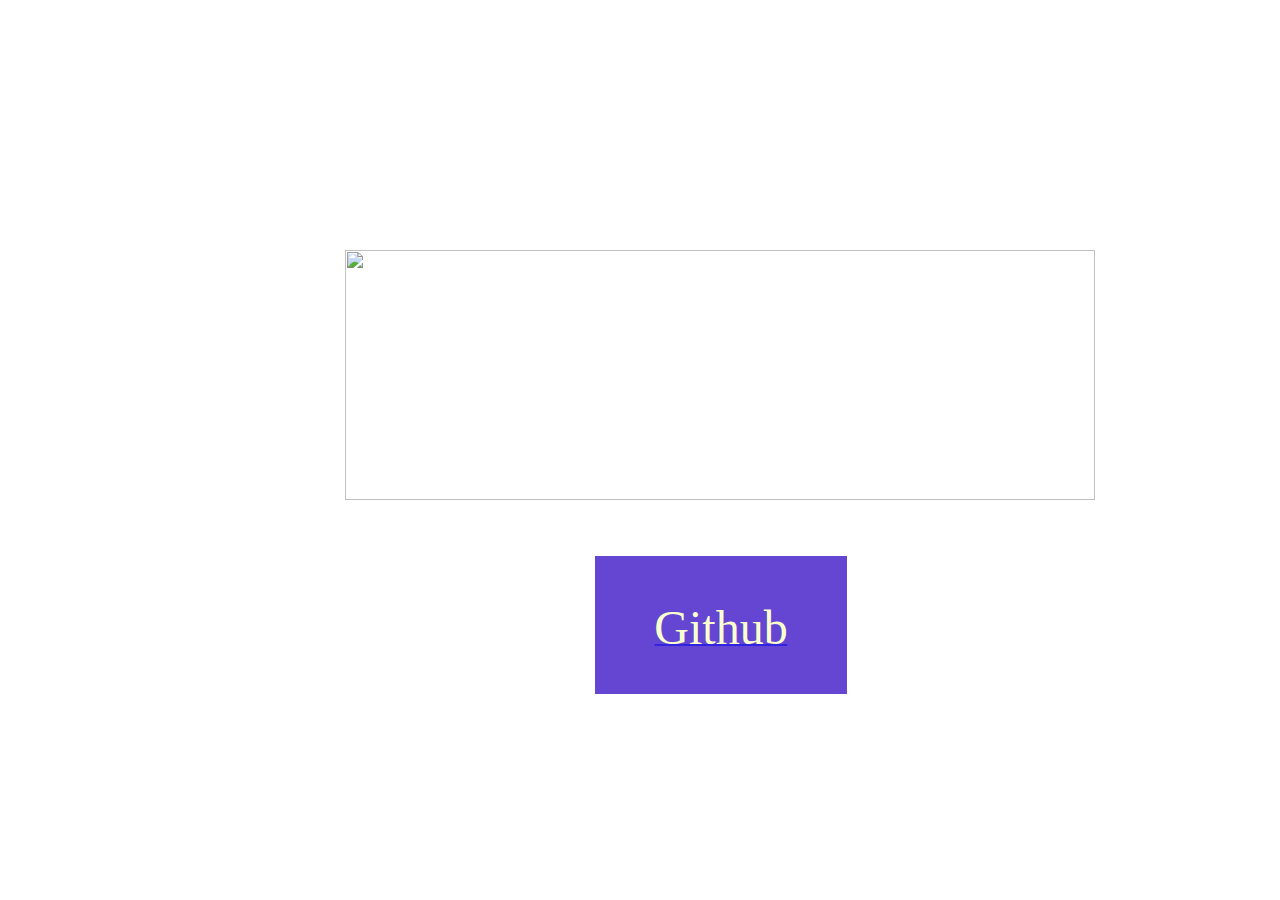
==== commit aeb160af: "from u" ====
--- a/index.html
+++ b/index.html
@@ -1,39 +1,26 @@
-<!DOCTYPE html PUBLIC "-//W3C//DTD HTML 4.01//EN" "http://www.w3.org/TR/html4/strict.dtd">
-<html>
-<head>
-  <meta http-equiv="Content-Type" content="text/html; charset=utf-8">
-  <meta http-equiv="Content-Style-Type" content="text/css">
-  <title></title>
-  <meta name="Generator" content="Cocoa HTML Writer">
-  <meta name="CocoaVersion" content="2113">
-  <style type="text/css">
-    p.p1 {margin: 0.0px 0.0px 0.0px 0.0px; font: 12.0px Helvetica}
-  </style>
-</head>
-<body>
-<p class="p1">&lt;html&gt;&lt;head&gt;&lt;meta charset="utf-8"&gt;&lt;meta name="viewport" content="width=device-width, user-scalable=no, initial-scale=1.0, maximum-scale=1.0, minimum-scale=1.0, viewport-fit=cover"&gt;&lt;meta http-equiv="X-UA-Compatible" content="ie=edge"&gt;&lt;title&gt;sumedh.onuniverse.com&lt;/title&gt;&lt;meta property="og:type" content="website"&gt;&lt;meta property="og:url" content="https://sumedh.onuniverse.com/"&gt;&lt;meta property="og:title" content="sumedh.onuniverse.com"&gt;&lt;meta property="og:description" content="sumedh.onuniverse.com"&gt;&lt;meta property="og:image" content="https://onuniverse-assets.imgix.net/764776f8-7851-4c5a-ac16-6280d7b12f5a.jpg?w=1200&amp;amp;h=630&amp;amp;crop=top&amp;amp;fit=crop"&gt;&lt;meta property="og:image:width" content="375"&gt;&lt;meta property="og:image:height" content="667"&gt;&lt;meta name="twitter:card" content="summary_large_image"&gt;&lt;meta name="twitter:title" content="sumedh.onuniverse.com"&gt;&lt;meta name="twitter:description" content="sumedh.onuniverse.com"&gt;&lt;meta name="twitter:image" content="https://onuniverse-assets.imgix.net/764776f8-7851-4c5a-ac16-6280d7b12f5a.jpg?w=600&amp;amp;h=300&amp;amp;q=40&amp;amp;dpr=2&amp;amp;crop=top&amp;amp;fit=crop"&gt;&lt;meta name="description" content="sumedh.onuniverse.com"&gt;&lt;link rel="preconnect" href="https://onuniverse-assets.imgix.net"&gt;&lt;link rel="apple-touch-icon" sizes="180x180" href="/static/favicons/universelogo/apple-touch-icon.png"&gt;&lt;link rel="icon" type="image/png" sizes="32x32" href="/static/favicons/universelogo/favicon-32x32.png"&gt;&lt;link rel="icon" type="image/png" sizes="16x16" href="/static/favicons/universelogo/favicon-16x16.png"&gt;&lt;link rel="manifest" href="/static/favicons/universelogo/site.webmanifest"&gt;&lt;link rel="mask-icon" href="/static/favicons/universelogo/safari-pinned-tab.svg" color="#000000"&gt;&lt;link rel="shortcut icon" href="/static/favicons/universelogo/favicon.ico"&gt;&lt;meta name="msapplication-TileColor" content="#000000"&gt;&lt;meta name="msapplication-config" content="/static/favicons/universelogo/browserconfig.xml"&gt;&lt;meta name="theme-color" content="#ffffff"&gt;&lt;script&gt;</p>
-<p class="p1"><span class="Apple-converted-space">              </span>(function(i, s, o, g, r, a, m) {</p>
-<p class="p1"><span class="Apple-converted-space">                </span>i["GoogleAnalyticsObject"] = r;</p>
-<p class="p1"><span class="Apple-converted-space">                </span>(i[r] =</p>
-<p class="p1"><span class="Apple-converted-space">                  </span>i[r] ||</p>
-<p class="p1"><span class="Apple-converted-space">                  </span>function() {</p>
-<p class="p1"><span class="Apple-converted-space">                    </span>(i[r].q = i[r].q || []).push(arguments);</p>
-<p class="p1"><span class="Apple-converted-space">                  </span>}),</p>
-<p class="p1"><span class="Apple-converted-space">                  </span>(i[r].l = 1 * new Date());</p>
-<p class="p1"><span class="Apple-converted-space">                </span>(a = s.createElement(o)), (m = s.getElementsByTagName(o)[0]);</p>
-<p class="p1"><span class="Apple-converted-space">                </span>a.async = 1;</p>
-<p class="p1"><span class="Apple-converted-space">                </span>a.src = g;</p>
-<p class="p1"><span class="Apple-converted-space">                </span>m.parentNode.insertBefore(a, m);</p>
-<p class="p1"><span class="Apple-converted-space">              </span>})(</p>
-<p class="p1"><span class="Apple-converted-space">                </span>window,</p>
-<p class="p1"><span class="Apple-converted-space">                </span>document,</p>
-<p class="p1"><span class="Apple-converted-space">                </span>"script",</p>
-<p class="p1"><span class="Apple-converted-space">                </span>"https://www.google-analytics.com/analytics.js",</p>
-<p class="p1"><span class="Apple-converted-space">                </span>"ga"</p>
-<p class="p1"><span class="Apple-converted-space">              </span>);</p>
-<p class="p1"><span class="Apple-converted-space">              </span>ga("create", "UA-53073906-3", "auto");</p>
-<p class="p1"><span class="Apple-converted-space">              </span>ga("send", "pageview");</p>
-<p class="p1"><span class="Apple-converted-space">          </span>&lt;/script&gt;&lt;meta charset="utf-8"&gt;&lt;meta name="next-head-count" content="27"&gt;&lt;link rel="preload" href="/_next/static/css/1ee0248fb4024c1d5a7a.css" as="style"&gt;&lt;link rel="stylesheet" href="/_next/static/css/1ee0248fb4024c1d5a7a.css" data-n-g=""&gt;&lt;noscript data-n-css=""&gt;&lt;/noscript&gt;&lt;link rel="preload" href="/_next/static/chunks/webpack-d9e4dc712eb09e0681cf.js" as="script"&gt;&lt;link rel="preload" href="/_next/static/chunks/framework-13623623d7d461ea99dd.js" as="script"&gt;&lt;link rel="preload" href="/_next/static/chunks/commons-5ec6afc2925220357651.js" as="script"&gt;&lt;link rel="preload" href="/_next/static/chunks/433-09966b75ae2eacfa3f20.js" as="script"&gt;&lt;link rel="preload" href="/_next/static/chunks/778-b060597ddfc0c53a6fe2.js" as="script"&gt;&lt;link rel="preload" href="/_next/static/chunks/main-41ae346cd1710795532b.js" as="script"&gt;&lt;link rel="preload" href="/_next/static/chunks/pages/_app-5a15b0922ff890aa9560.js" as="script"&gt;&lt;link rel="preload" href="/_next/static/chunks/ac1c44fc-74039a9e871e567145f6.js" as="script"&gt;&lt;link rel="preload" href="/_next/static/chunks/691-30aa368e318fa6c34d4d.js" as="script"&gt;&lt;link rel="preload" href="/_next/static/chunks/744-89ecd8e9a377230eb678.js" as="script"&gt;&lt;link rel="preload" href="/_next/static/chunks/836-2b9a839ae8deccaa9d13.js" as="script"&gt;&lt;link rel="preload" href="/_next/static/chunks/632-e6a832d0836cbf784aa1.js" as="script"&gt;&lt;link rel="preload" href="/_next/static/chunks/pages/index-05751715013d54182fd6.js" as="script"&gt;&lt;style data-emotion-css="jbrnri"&gt;@media (min-width:1100px){.css-jbrnri{margin-left:auto;margin-right:auto;}}&lt;/style&gt;&lt;style data-emotion-css="wq3d3d"&gt;.css-wq3d3d{height:100vh;overflow:hidden;}&lt;/style&gt;&lt;style data-emotion-css="1717njy"&gt;.css-1717njy{width:100vw;height:100vh;position:absolute;top:0;left:0;right:unset;bottom:unset;}&lt;/style&gt;&lt;style data-emotion-css="inqeu5"&gt;.css-inqeu5{width:100%;height:100vh;background-color:rgba(255,255,255,1);}&lt;/style&gt;&lt;style data-emotion-css="fnvynl"&gt;.css-fnvynl{height:100vh;overflow:auto;-webkit-overflow-scrolling:touch;position:relative;}&lt;/style&gt;&lt;style data-emotion-css="xo8mry"&gt;.css-xo8mry{position:relative;z-index:50;top:0;max-width:750px;margin:0px auto;padding-left:env(safe-area-inset-left);padding-right:env(safe-area-inset-right);padding-bottom:env(safe-area-inset-bottom);}@media max-width:750px:{.css-xo8mry{margin:auto;}}&lt;/style&gt;&lt;style data-emotion-css="1ipd1h1"&gt;.css-1ipd1h1{position:relative;width:100%;padding-bottom:266.66666666666663%;}&lt;/style&gt;&lt;style data-emotion-css="sr8gfv"&gt;.css-sr8gfv{position:absolute;top:0;bottom:0;right:0;left:0;}&lt;/style&gt;&lt;style data-emotion-css="1f8sh1y"&gt;.css-1f8sh1y{position:relative;width:100%;height:100%;}&lt;/style&gt;&lt;style data-emotion-css="hvkfmi"&gt;.css-hvkfmi{width:33.33333333333333%;height:12.5%;position:absolute;top:0%;left:0%;z-index:1;}&lt;/style&gt;&lt;style data-emotion-css="c68azh"&gt;.css-c68azh{opacity:1;overflow:hidden;z-index:1;background:rgba(0,0,0,0);color:rgba(255,255,255,1);-webkit-transform:translate3d(0px,0px,0px) scale(1);-ms-transform:translate3d(0px,0px,0px) scale(1);transform:translate3d(0px,0px,0px) scale(1);position:absolute;top:0;right:0;bottom:0;left:0;}&lt;/style&gt;&lt;style data-emotion-css="144a83a"&gt;.css-144a83a{width:33.33333333333333%;height:12.5%;position:absolute;top:0%;left:33.33333333333333%;}&lt;/style&gt;&lt;style data-emotion-css="40ax4w"&gt;.css-40ax4w{opacity:1;overflow:hidden;z-index:1;background:rgba(0,0,0,0);color:rgba(255,255,255,1);padding:6.4% 6.4% 6.4% 6.4%;-webkit-transform:translate3d(0px,0px,0px) scale(1);-ms-transform:translate3d(0px,0px,0px) scale(1);transform:translate3d(0px,0px,0px) scale(1);position:absolute;top:0;right:0;bottom:0;left:0;}&lt;/style&gt;&lt;style data-emotion-css="1fklejh"&gt;.css-1fklejh{height:100%;width:100%;overflow-y:hidden;box-sizing:border-box;white-space:pre-wrap;-webkit-user-select:text;-moz-user-select:text;-ms-user-select:text;user-select:text;display:-webkit-box;display:-webkit-flex;display:-ms-flexbox;display:flex;-webkit-align-items:flex-end;-webkit-box-align:flex-end;-ms-flex-align:flex-end;align-items:flex-end;-webkit-box-pack:center;-webkit-justify-content:center;-ms-flex-pack:center;justify-content:center;text-align:center;-webkit-mask-image:none;mask-image:none;}.css-1fklejh::-webkit-scrollbar{display:none;}&lt;/style&gt;&lt;style data-emotion-css="70dafx"&gt;.css-70dafx{padding:0px;width:100%;box-sizing:border-box;}&lt;/style&gt;&lt;style data-emotion-css="1u39ifg"&gt;.css-1u39ifg{display:inline;font-size:min( 6.781302897135416vw,50.859771728515625px );font-family:Code;font-style:normal;font-weight:700;color:rgba(0,0,0,1);margin-bottom:auto;line-height:inherit;-webkit-letter-spacing:inherit;-moz-letter-spacing:inherit;-ms-letter-spacing:inherit;letter-spacing:inherit;overflow-wrap:break-word;}&lt;/style&gt;&lt;style data-emotion-css="1c22jpk"&gt;.css-1c22jpk{width:33.33333333333333%;height:12.5%;position:absolute;top:0%;left:66.66666666666666%;z-index:2;}&lt;/style&gt;&lt;style data-emotion-css="shacuq"&gt;.css-shacuq{width:100%;height:12.5%;position:absolute;top:12.5%;left:0%;z-index:3;}&lt;/style&gt;&lt;style data-emotion-css="ozjt6v"&gt;.css-ozjt6v{opacity:1;overflow:hidden;z-index:1;color:inherit;-webkit-transform:translate3d(0px,0px,0px) scale(1);-ms-transform:translate3d(0px,0px,0px) scale(1);transform:translate3d(0px,0px,0px) scale(1);position:absolute;top:0;right:0;bottom:0;left:0;}&lt;/style&gt;&lt;style data-emotion-css="50n5vj"&gt;.css-50n5vj{width:100%;height:100%;position:relative;background-position:center;background-repeat:no-repeat;background-size:cover;}&lt;/style&gt;&lt;style data-emotion-css="1nfjnr9"&gt;.css-1nfjnr9{width:100%;height:100%;object-fit:cover;position:absolute;}&lt;/style&gt;&lt;style data-emotion-css="c1o9k6"&gt;.css-c1o9k6{width:100%;height:12.5%;position:absolute;top:25%;left:0%;z-index:4;}&lt;/style&gt;&lt;style data-emotion-css="ucc8qv"&gt;.css-ucc8qv{opacity:1;overflow:visible;z-index:1;color:inherit;margin:7.466666666666666% 33.06666666666666% 7.466666666666666% 33.33333333333333%;-webkit-transform:translate3d(0px,0px,0px) scale(1);-ms-transform:translate3d(0px,0px,0px) scale(1);transform:translate3d(0px,0px,0px) scale(1);position:absolute;top:0;right:0;bottom:0;left:0;}&lt;/style&gt;&lt;style data-emotion-css="1jmg19x"&gt;.css-1jmg19x{display:-webkit-box;display:-webkit-flex;display:-ms-flexbox;display:flex;-webkit-box-pack:center;-webkit-justify-content:center;-ms-flex-pack:center;justify-content:center;-webkit-align-items:center;-webkit-box-align:center;-ms-flex-align:center;align-items:center;top:0;right:0;bottom:0;left:0;position:absolute;height:100%;width:100%;}.css-1jmg19x &gt; div,.css-1jmg19x &gt; a{max-width:calc(100%);height:100%;width:100%;}.css-1jmg19x div{height:100%;width:100%;}.css-1jmg19x .animation{display:block;overflow:visible;border-radius:calc(0 * ( 2.533333333333333 * min(6.4vw,48px) + min(0vw,0px) + min(0vw,0px) ));}.css-1jmg19x .animation::after{border-radius:calc(0 * ( 2.533333333333333 * min(6.4vw,48px) + min(0vw,0px) + min(0vw,0px) ));}.css-1jmg19x a{height:100%;width:100%;display:block;box-sizing:border-box;cursor:pointer;-webkit-tap-highlight-color:rgba(0,0,0,0);outline:none;white-space:nowrap;padding:0 5px;border:none;border-radius:calc(0 * ( 2.533333333333333 * min(6.4vw,48px) + min(0vw,0px) + min(0vw,0px) ));background:rgba(100,70,211,1);-webkit-appearance:none;}.css-1jmg19x a div{height:-webkit-fit-content;height:-moz-fit-content;height:fit-content;max-height:100%;width:100%;color:rgba(251,255,206,1);max-width:-webkit-fit-content;max-width:-moz-fit-content;max-width:fit-content;display:block;line-height:normal;white-space:nowrap;text-overflow:ellipsis;overflow:hidden;-webkit-user-select:none;-moz-user-select:none;-ms-user-select:none;user-select:none;position:relative;top:calc(50% + .1em);-webkit-transform:translate(-50%,-50%);-ms-transform:translate(-50%,-50%);transform:translate(-50%,-50%);left:50%;}&lt;/style&gt;&lt;style data-emotion-css="mzp312"&gt;.css-mzp312{display:inline;font-size:min( 6.4vw,48px );font-family:HelveticaNeue;font-style:normal;font-weight:400;color:rgba(251,255,206,1);margin-bottom:auto;line-height:inherit;-webkit-letter-spacing:inherit;-moz-letter-spacing:inherit;-ms-letter-spacing:inherit;letter-spacing:inherit;overflow-wrap:break-word;}&lt;/style&gt;&lt;style data-emotion-css="c6mi3h"&gt;.css-c6mi3h{text-align:center;padding-bottom:32px;}@supports (-webkit-touch-callout:none){.css-c6mi3h{padding-bottom:100px;}}@media (min-width:800px){.css-c6mi3h{display:none;}}&lt;/style&gt;&lt;style data-emotion-css="152wt7y"&gt;.css-152wt7y{text-align:center;padding-bottom:32;}@media (max-width:799px){.css-152wt7y{display:none;}}&lt;/style&gt;&lt;style type="text/css" data-glamor=""&gt;&lt;/style&gt;&lt;style data-emotion="css"&gt;&lt;/style&gt;&lt;link rel="stylesheet" type="text/css" href="/_next/static/css/4e911f1d1bbec548b4a8.css"&gt;&lt;/head&gt;&lt;body&gt;&lt;div id="__next"&gt;&lt;div style="overflow:hidden;position:absolute;top:0;right:0;bottom:0;left:0"&gt;&lt;div class="css-jbrnri e1542e2h7"&gt;&lt;div&gt;&lt;div class="swiper-container swiper-container-horizontal"&gt;&lt;div class="swiper-wrapper"&gt;&lt;div class="swiper-slide swiper-slide-active" style="width: 885px;"&gt;&lt;div class="css-wq3d3d ezsmguv0"&gt;&lt;div class="css-1717njy e85vgmq0"&gt;&lt;div class="css-inqeu5 e85vgmq3"&gt;&lt;/div&gt;&lt;/div&gt;&lt;div class="css-fnvynl ezsmguv1"&gt;&lt;div class="css-xo8mry e12nita30"&gt;&lt;div class="css-1ipd1h1 e12nita31"&gt;&lt;div class="css-sr8gfv e12nita32"&gt;&lt;div class="css-1f8sh1y e1qarb3k0"&gt;&lt;div class="css-hvkfmi"&gt;&lt;div class="text<span class="Apple-converted-space">  </span>css-c68azh"&gt;&lt;a target="_blank" class="clickable css-yd1m7f e192xzfb2" href="mailto:sumedhkak@gmail.com"&gt;&lt;div class="css-4rx3j2 e192xzfb0"&gt;&lt;div class="css-zef5hq e192xzfb1"&gt;&lt;/div&gt;&lt;/div&gt;&lt;/a&gt;&lt;/div&gt;&lt;/div&gt;&lt;div class="css-144a83a"&gt;&lt;div class="text<span class="Apple-converted-space">  </span>css-40ax4w"&gt;&lt;div class="css-1fklejh ekvd20d0"&gt;&lt;div class="css-70dafx"&gt;&lt;p class="css-17phgaj"&gt;Sumedh</p>
-<p class="p1">Kane&lt;/p&gt;&lt;/div&gt;&lt;/div&gt;&lt;/div&gt;&lt;/div&gt;&lt;div class="css-1c22jpk"&gt;&lt;div class="text<span class="Apple-converted-space">  </span>css-c68azh"&gt;&lt;a target="_blank" class="clickable css-yd1m7f e192xzfb2" href="tel:410-370-3687"&gt;&lt;div class="css-4rx3j2 e192xzfb0"&gt;&lt;div class="css-1hp7641 e192xzfb1"&gt;&lt;/div&gt;&lt;/div&gt;&lt;/a&gt;&lt;/div&gt;&lt;/div&gt;&lt;div class="css-shacuq"&gt;&lt;div class="text dark css-ozjt6v"&gt;&lt;div class="css-50n5vj"&gt;&lt;picture&gt;&lt;source media="(-webkit-min-device-pixel-ratio: 1.5)" sizes="(max-width: 750px) 100vw, 750px" srcset="https://onuniverse-assets.imgix.net/bac68bf0-2e6e-4e01-9bbb-fb74172b4324.jpg?w=640&amp;amp;fit=crop&amp;amp;auto=compress%2Cformat&amp;amp;q=60&amp;amp;ixlib=js-2.2.0 640w, https://onuniverse-assets.imgix.net/bac68bf0-2e6e-4e01-9bbb-fb74172b4324.jpg?w=720&amp;amp;fit=crop&amp;amp;auto=compress%2Cformat&amp;amp;q=60&amp;amp;ixlib=js-2.2.0 720w, https://onuniverse-assets.imgix.net/bac68bf0-2e6e-4e01-9bbb-fb74172b4324.jpg?w=750&amp;amp;fit=crop&amp;amp;auto=compress%2Cformat&amp;amp;q=60&amp;amp;ixlib=js-2.2.0 750w, https://onuniverse-assets.imgix.net/bac68bf0-2e6e-4e01-9bbb-fb74172b4324.jpg?w=828&amp;amp;fit=crop&amp;amp;auto=compress%2Cformat&amp;amp;q=60&amp;amp;ixlib=js-2.2.0 828w, https://onuniverse-assets.imgix.net/bac68bf0-2e6e-4e01-9bbb-fb74172b4324.jpg?w=1080&amp;amp;fit=crop&amp;amp;auto=compress%2Cformat&amp;amp;q=60&amp;amp;ixlib=js-2.2.0 1080w, https://onuniverse-assets.imgix.net/bac68bf0-2e6e-4e01-9bbb-fb74172b4324.jpg?w=1334&amp;amp;fit=crop&amp;amp;auto=compress%2Cformat&amp;amp;q=60&amp;amp;ixlib=js-2.2.0 1334w, https://onuniverse-assets.imgix.net/bac68bf0-2e6e-4e01-9bbb-fb74172b4324.jpg?w=1500&amp;amp;fit=crop&amp;amp;auto=compress%2Cformat&amp;amp;q=60&amp;amp;ixlib=js-2.2.0 1500w"&gt;&lt;img src="https://onuniverse-assets.imgix.net/bac68bf0-2e6e-4e01-9bbb-fb74172b4324.jpg?w=750&amp;amp;fit=crop&amp;amp;auto=compress%2Cformat&amp;amp;q=65&amp;amp;ixlib=js-2.2.0" class="css-1nfjnr9" alt="" aria-hidden="true"&gt;&lt;/picture&gt;&lt;/div&gt;&lt;/div&gt;&lt;/div&gt;&lt;div class="css-c1o9k6"&gt;&lt;div class="text dark css-ucc8qv"&gt;&lt;div font-family="HelveticaNeue400" class="css-1jmg19x edoywzz0"&gt;&lt;a href="https://github.com/sumedhkane03"&gt;&lt;div class="css-1xdhyk6"&gt;&lt;span class="css-mzp312"&gt;Github&lt;/span&gt;&lt;/div&gt;&lt;/a&gt;&lt;/div&gt;&lt;/div&gt;&lt;/div&gt;&lt;/div&gt;&lt;/div&gt;&lt;/div&gt;&lt;/div&gt;&lt;div class="css-c6mi3h ezsmguv2"&gt;&lt;div class="brand-sticker standard "&gt;&lt;/div&gt;&lt;/div&gt;&lt;/div&gt;&lt;/div&gt;&lt;/div&gt;&lt;/div&gt;&lt;div class="swiper-button-prev swiper-button-disabled"&gt;&lt;/div&gt;&lt;div class="swiper-button-next swiper-button-disabled"&gt;&lt;/div&gt;&lt;/div&gt;&lt;/div&gt;&lt;div class="css-152wt7y e1542e2h0"&gt;&lt;div class="brand-sticker standard "&gt;&lt;/div&gt;&lt;/div&gt;&lt;/div&gt;&lt;a class="universe-banner css-17gnj1l" href="https://get.onuniverse.com/UnpQ/e1cbe6e2" target="_blank" rel="noopener noreferrer"&gt;&lt;img src="/static/banner/universecolor.svg" alt="Universe Logo" class="css-1wl1iil"&gt;&lt;span class="css-1q5lk0w"&gt;Built on Universe&lt;/span&gt;&lt;img src="/static/banner/arrow.svg" alt="Arrow Icon" class="css-14y8nv0"&gt;&lt;/a&gt;&lt;/div&gt;&lt;/div&gt;&lt;script id="__NEXT_DATA__" type="application/json"&gt;{"props":{"pageProps":{"site":{"id":1594857,"favicon":"universelogo","title":null,"description":null,"sticker":"standard","stickerIsEnabled":true,"isPro":false,"shouldShowBanner":true,"merchantId":null},"page":{"id":4954893,"siteId":1594857,"slug":null,"title":null,"description":null,"route":"/","type":"Root","isHidden":false,"isHomepage":false,"sortOrder":0,"themeId":"1","parentId":null,"snapshotUuid":null,"createdAt":"2022-04-08T15:44:11.732Z","modifiedAt":"2022-04-08T15:44:11.732Z","children":[{"id":4954895,"siteId":1594857,"slug":"home","title":"Home","description":null,"route":"/","type":"Group","isHidden":false,"isHomepage":true,"sortOrder":0,"themeId":null,"parentId":4954893,"snapshotUuid":null,"createdAt":"2022-04-08T15:44:11.738Z","modifiedAt":"2022-04-08T15:44:11.738Z","children":[{"id":4954897,"siteId":1594857,"slug":"home","title":"Home","description":null,"route":"/","type":"Grid","isHidden":false,"isHomepage":true,"sortOrder":0,"themeId":null,"parentId":4954895,"snapshotUuid":"764776f8-7851-4c5a-ac16-6280d7b12f5a","createdAt":"2022-04-08T15:44:11.742Z","modifiedAt":"2022-04-08T16:04:59.781Z","children":[],"active":true,"theme":null,"content":{"slug":null,"type":"grid","isPro":false,"level":1,"blocks":[{"id":"54A38EBA-1CE7-4791-A1E7-B7757635725C","size":{"width":1,"height":1},"type":"v2-contact","zIndex":1,"customData":{"style":"primary","linkType":"contactLink","destination":"mailto:sumedhkak@gmail.com","imageShadow":"none","contactDescription":"email","contactDestination":"sumedhkak@gmail.com"},"gestureType":"tap","scriptActionType":"nothing","position":{"x":0,"y":0}},{"id":"1E84FDE7-7172-457D-B9B4-FFA29686F218","size":{"width":1,"height":1},"type":"v2-text","padding":{"top":6.4,"bottom":6.4,"left":6.4,"right":6.4},"customData":{"utf":{"style":{"font":"SFMono-Regular","weight":"regular","italics":true,"fontSize":25.429885864257812,"textShadow":"none"},"content":{"type":"text","value":"Sumedh\nKane"}},"text":"Sumedh\nKane","style":"paragraph","textAlignmentVertical":"bottom","textAlignmentHorizontal":"center"},"gestureType":"tap","scriptActionType":"nothing","position":{"x":1,"y":0}},{"id":"44F41875-D5C4-4800-AAF9-16AE1EE43831","size":{"width":1,"height":1},"type":"v2-contact","zIndex":2,"customData":{"style":"primary","linkType":"contactLink","destination":"tel:410-370-3687","contactDescription":"phone","contactDestination":"410-370-3687"},"gestureType":"tap","scriptActionType":"nothing","position":{"x":2,"y":0}},{"id":"1C98E2B1-2024-420B-AF2C-4C41788C064B","size":{"width":3,"height":1},"type":"v2-image","zIndex":3,"customData":{"style":"primary","imageUuid":"bac68bf0-2e6e-4e01-9bbb-fb74172b4324","contentMode":"aspectFill"},"gestureType":"tap","scriptActionType":"nothing","position":{"x":0,"y":1}},{"id":"8CF17EB6-AE0C-4F98-86F6-AFB30FA43AD3","size":{"width":3,"height":1},"type":"v2-button","zIndex":4,"padding":{"top":7.466666666666666,"bottom":7.466666666666666,"left":33.33333333333333,"right":33.06666666666666},"customData":{"utf":{"style":{"weight":"regular","italics":false,"foregroundColor":{"red":0.984313725490196,"blue":0.807843137254902,"alpha":1,"green":1}},"content":{"type":"text","value":"Github"}},"text":"Github","style":"primary","buttonFill":{"type":"solidColor","color":{"red":0.39215686274509803,"blue":0.8274509803921568,"alpha":1,"green":0.27450980392156865}},"buttonSize":"fitToText"},"destination":"https://github.com/sumedhkane03","gestureType":"tap","scriptActionType":"web","position":{"x":0,"y":2}}],"domain":null,"siteId":1594857,"verseId":"84377717-79BF-4E84-B076-3072ED7757A7","version":9,"disabled":null,"archetype":"unknown","createdAt":"2022-04-08T16:04:59.575Z","gridWidth":3,"siteTitle":null,"subdomain":null,"themeName":"","updatedAt":"2022-04-08T16:04:59.575Z","gridHeight":8,"parentSite":null,"faviconType":"universelogo","galleryTags":[],"stickerType":"standard","inNavigation":null,"snapshotUuid":"764776f8-7851-4c5a-ac16-6280d7b12f5a","siteDescription":null,"stickerIsHidden":false,"analyticsEnabled":null,"hasExternalDomain":null,"pointsToNextLevel":0}}],"active":true,"theme":null,"content":{"type":"timeline","displayAs":"Timeline"}}],"active":true,"theme":{"id":"1","name":"UNIVERSAL","description":"This is the default theme on Universe that features a white background and black text. A simple and elegant way to style your site.","createdAt":"2021-07-06T15:39:31.680Z","modifiedAt":"2021-12-02T23:40:42.994Z","attributes":{"map":{"primary":{"mapType":"yellow","maskStyle":"none"}},"text":{"caption":{"fill":{"type":"solidColor","color":{"red":0,"blue":0,"alpha":0,"green":0}},"font":"HelveticaNeueLTStd-Roman","fontSize":16,"maskStyle":"none","textColor":{"red":0.5098039215686274,"blue":0.5098039215686274,"alpha":1,"green":0.5098039215686274},"textAlignmentVertical":"bottom","textAlignmentHorizontal":"left"},"subtitle":{"fill":{"type":"solidColor","color":{"red":0,"blue":0,"alpha":0,"green":0}},"font":"HelveticaNeueLTStd-Roman","fontSize":24,"maskStyle":"none","textColor":{"red":0,"blue":0,"alpha":1,"green":0},"textAlignmentVertical":"middle","textAlignmentHorizontal":"center"},"paragraph":{"fill":{"type":"solidColor","color":{"red":0,"blue":0,"alpha":0,"green":0}},"font":"HelveticaNeueLTStd-Roman","fontSize":16,"maskStyle":"none","textColor":{"red":0,"blue":0,"alpha":1,"green":0},"textAlignmentVertical":"top","textAlignmentHorizontal":"left"},"primaryTitle":{"fill":{"type":"solidColor","color":{"red":0,"blue":0,"alpha":0,"green":0}},"font":"HelveticaNeueLTStd-Roman","fontSize":57.89687728881836,"maskStyle":"none","textColor":{"red":0,"blue":0,"alpha":1,"green":0},"textAlignmentVertical":"bottom","textAlignmentHorizontal":"center"},"secondaryTitle":{"fill":{"type":"solidColor","color":{"red":0,"blue":0,"alpha":0,"green":0}},"font":"HelveticaNeueLTStd-Roman","fontSize":32.95595932006836,"maskStyle":"none","textColor":{"red":0,"blue":0,"alpha":1,"green":0},"textAlignmentVertical":"middle","textAlignmentHorizontal":"center"}},"image":{"primary":{}},"button":{"primary":{"font":"HelveticaNeueLTStd-Roman","fontSize":24,"textColor":{"red":1,"blue":1,"alpha":1,"green":1},"animations":[],"buttonFill":{"type":"solidColor","color":{"red":0,"blue":0,"alpha":1,"green":0}},"buttonShape":{"type":"none"},"buttonBorder":{"fill":{"type":"solidColor","color":{"red":0,"blue":0,"alpha":0,"green":0}},"width":0,"isHidden":true}},"secondary":{"font":"HelveticaNeueLTStd-Roman","fontSize":16,"textColor":{"red":0,"blue":0,"alpha":1,"green":0},"animations":[],"buttonFill":{"type":"solidColor","color":{"red":0,"blue":0,"alpha":0,"green":0}},"buttonShape":{"type":"none"},"buttonBorder":{"fill":{"type":"solidColor","color":{"red":0,"blue":0,"alpha":1,"green":0}},"width":2,"isHidden":false}}},"version":0,"background":{"primary":{"fill":{"type":"solidColor","color":{"red":1,"blue":1,"alpha":1,"green":1}},"backgroundMediaDescription":"color"}},"iconButton":{"primary":{"fill":{"type":"solidColor","color":{"red":0,"blue":0,"alpha":0,"green":0}},"maskStyle":"none","tintColor":{"red":0,"blue":0,"alpha":1,"green":0}},"secondary":{"fill":{"type":"solidColor","color":{"red":0,"blue":0,"alpha":1,"green":0}},"maskStyle":"none","tintColor":{"red":1,"blue":1,"alpha":1,"green":1}}}},"isUniverse":true,"isPublic":false,"iconUrl":"https://assets.onuniverse.com/b34dba2e-d883-4fc1-934f-2236aa222b7b","symbolName":null,"userId":1452850,"badge":null,"requiredEntitlement":null},"content":{"type":"menu","displayAs":"HamburgerMenu"}},"host":"sumedh.onuniverse.com","query":{},"userAgent":"Mozilla/5.0 (iPhone; CPU iPhone OS 15_3 like Mac OS X) AppleWebKit/605.1.15 (KHTML, like Gecko) CriOS/99.0.4844.59 Mobile/15E148 Safari/604.1","statusCode":200}},"page":"/","query":{"site":{"id":1594857,"favicon":"universelogo","title":null,"description":null,"sticker":"standard","stickerIsEnabled":true,"isPro":false,"shouldShowBanner":true,"merchantId":null},"page":{"id":4954893,"siteId":1594857,"slug":null,"title":null,"description":null,"route":"/","type":"Root","isHidden":false,"isHomepage":false,"sortOrder":0,"themeId":"1","parentId":null,"snapshotUuid":null,"createdAt":"2022-04-08T15:44:11.732Z","modifiedAt":"2022-04-08T15:44:11.732Z","children":[{"id":4954895,"siteId":1594857,"slug":"home","title":"Home","description":null,"route":"/","type":"Group","isHidden":false,"isHomepage":true,"sortOrder":0,"themeId":null,"parentId":4954893,"snapshotUuid":null,"createdAt":"2022-04-08T15:44:11.738Z","modifiedAt":"2022-04-08T15:44:11.738Z","children":[{"id":4954897,"siteId":1594857,"slug":"home","title":"Home","description":null,"route":"/","type":"Grid","isHidden":false,"isHomepage":true,"sortOrder":0,"themeId":null,"parentId":4954895,"snapshotUuid":"764776f8-7851-4c5a-ac16-6280d7b12f5a","createdAt":"2022-04-08T15:44:11.742Z","modifiedAt":"2022-04-08T16:04:59.781Z","children":[],"active":true,"theme":null,"content":{"slug":null,"type":"grid","isPro":false,"level":1,"blocks":[{"id":"54A38EBA-1CE7-4791-A1E7-B7757635725C","size":{"width":1,"height":1},"type":"v2-contact","zIndex":1,"customData":{"style":"primary","linkType":"contactLink","destination":"mailto:sumedhkak@gmail.com","imageShadow":"none","contactDescription":"email","contactDestination":"sumedhkak@gmail.com"},"gestureType":"tap","scriptActionType":"nothing","position":{"x":0,"y":0}},{"id":"1E84FDE7-7172-457D-B9B4-FFA29686F218","size":{"width":1,"height":1},"type":"v2-text","padding":{"top":6.4,"bottom":6.4,"left":6.4,"right":6.4},"customData":{"utf":{"style":{"font":"SFMono-Regular","weight":"regular","italics":true,"fontSize":25.429885864257812,"textShadow":"none"},"content":{"type":"text","value":"Sumedh\nKane"}},"text":"Sumedh\nKane","style":"paragraph","textAlignmentVertical":"bottom","textAlignmentHorizontal":"center"},"gestureType":"tap","scriptActionType":"nothing","position":{"x":1,"y":0}},{"id":"44F41875-D5C4-4800-AAF9-16AE1EE43831","size":{"width":1,"height":1},"type":"v2-contact","zIndex":2,"customData":{"style":"primary","linkType":"contactLink","destination":"tel:410-370-3687","contactDescription":"phone","contactDestination":"410-370-3687"},"gestureType":"tap","scriptActionType":"nothing","position":{"x":2,"y":0}},{"id":"1C98E2B1-2024-420B-AF2C-4C41788C064B","size":{"width":3,"height":1},"type":"v2-image","zIndex":3,"customData":{"style":"primary","imageUuid":"bac68bf0-2e6e-4e01-9bbb-fb74172b4324","contentMode":"aspectFill"},"gestureType":"tap","scriptActionType":"nothing","position":{"x":0,"y":1}},{"id":"8CF17EB6-AE0C-4F98-86F6-AFB30FA43AD3","size":{"width":3,"height":1},"type":"v2-button","zIndex":4,"padding":{"top":7.466666666666666,"bottom":7.466666666666666,"left":33.33333333333333,"right":33.06666666666666},"customData":{"utf":{"style":{"weight":"regular","italics":false,"foregroundColor":{"red":0.984313725490196,"blue":0.807843137254902,"alpha":1,"green":1}},"content":{"type":"text","value":"Github"}},"text":"Github","style":"primary","buttonFill":{"type":"solidColor","color":{"red":0.39215686274509803,"blue":0.8274509803921568,"alpha":1,"green":0.27450980392156865}},"buttonSize":"fitToText"},"destination":"https://github.com/sumedhkane03","gestureType":"tap","scriptActionType":"web","position":{"x":0,"y":2}}],"domain":null,"siteId":1594857,"verseId":"84377717-79BF-4E84-B076-3072ED7757A7","version":9,"disabled":null,"archetype":"unknown","createdAt":"2022-04-08T16:04:59.575Z","gridWidth":3,"siteTitle":null,"subdomain":null,"themeName":"","updatedAt":"2022-04-08T16:04:59.575Z","gridHeight":8,"parentSite":null,"faviconType":"universelogo","galleryTags":[],"stickerType":"standard","inNavigation":null,"snapshotUuid":"764776f8-7851-4c5a-ac16-6280d7b12f5a","siteDescription":null,"stickerIsHidden":false,"analyticsEnabled":null,"hasExternalDomain":null,"pointsToNextLevel":0}}],"active":true,"theme":null,"content":{"type":"timeline","displayAs":"Timeline"}}],"active":true,"theme":{"id":"1","name":"UNIVERSAL","description":"This is the default theme on Universe that features a white background and black text. A simple and elegant way to style your site.","createdAt":"2021-07-06T15:39:31.680Z","modifiedAt":"2021-12-02T23:40:42.994Z","attributes":{"map":{"primary":{"mapType":"yellow","maskStyle":"none"}},"text":{"caption":{"fill":{"type":"solidColor","color":{"red":0,"blue":0,"alpha":0,"green":0}},"font":"HelveticaNeueLTStd-Roman","fontSize":16,"maskStyle":"none","textColor":{"red":0.5098039215686274,"blue":0.5098039215686274,"alpha":1,"green":0.5098039215686274},"textAlignmentVertical":"bottom","textAlignmentHorizontal":"left"},"subtitle":{"fill":{"type":"solidColor","color":{"red":0,"blue":0,"alpha":0,"green":0}},"font":"HelveticaNeueLTStd-Roman","fontSize":24,"maskStyle":"none","textColor":{"red":0,"blue":0,"alpha":1,"green":0},"textAlignmentVertical":"middle","textAlignmentHorizontal":"center"},"paragraph":{"fill":{"type":"solidColor","color":{"red":0,"blue":0,"alpha":0,"green":0}},"font":"HelveticaNeueLTStd-Roman","fontSize":16,"maskStyle":"none","textColor":{"red":0,"blue":0,"alpha":1,"green":0},"textAlignmentVertical":"top","textAlignmentHorizontal":"left"},"primaryTitle":{"fill":{"type":"solidColor","color":{"red":0,"blue":0,"alpha":0,"green":0}},"font":"HelveticaNeueLTStd-Roman","fontSize":57.89687728881836,"maskStyle":"none","textColor":{"red":0,"blue":0,"alpha":1,"green":0},"textAlignmentVertical":"bottom","textAlignmentHorizontal":"center"},"secondaryTitle":{"fill":{"type":"solidColor","color":{"red":0,"blue":0,"alpha":0,"green":0}},"font":"HelveticaNeueLTStd-Roman","fontSize":32.95595932006836,"maskStyle":"none","textColor":{"red":0,"blue":0,"alpha":1,"green":0},"textAlignmentVertical":"middle","textAlignmentHorizontal":"center"}},"image":{"primary":{}},"button":{"primary":{"font":"HelveticaNeueLTStd-Roman","fontSize":24,"textColor":{"red":1,"blue":1,"alpha":1,"green":1},"animations":[],"buttonFill":{"type":"solidColor","color":{"red":0,"blue":0,"alpha":1,"green":0}},"buttonShape":{"type":"none"},"buttonBorder":{"fill":{"type":"solidColor","color":{"red":0,"blue":0,"alpha":0,"green":0}},"width":0,"isHidden":true}},"secondary":{"font":"HelveticaNeueLTStd-Roman","fontSize":16,"textColor":{"red":0,"blue":0,"alpha":1,"green":0},"animations":[],"buttonFill":{"type":"solidColor","color":{"red":0,"blue":0,"alpha":0,"green":0}},"buttonShape":{"type":"none"},"buttonBorder":{"fill":{"type":"solidColor","color":{"red":0,"blue":0,"alpha":1,"green":0}},"width":2,"isHidden":false}}},"version":0,"background":{"primary":{"fill":{"type":"solidColor","color":{"red":1,"blue":1,"alpha":1,"green":1}},"backgroundMediaDescription":"color"}},"iconButton":{"primary":{"fill":{"type":"solidColor","color":{"red":0,"blue":0,"alpha":0,"green":0}},"maskStyle":"none","tintColor":{"red":0,"blue":0,"alpha":1,"green":0}},"secondary":{"fill":{"type":"solidColor","color":{"red":0,"blue":0,"alpha":1,"green":0}},"maskStyle":"none","tintColor":{"red":1,"blue":1,"alpha":1,"green":1}}}},"isUniverse":true,"isPublic":false,"iconUrl":"https://assets.onuniverse.com/b34dba2e-d883-4fc1-934f-2236aa222b7b","symbolName":null,"userId":1452850,"badge":null,"requiredEntitlement":null},"content":{"type":"menu","displayAs":"HamburgerMenu"}},"host":"sumedh.onuniverse.com","query":{},"userAgent":"Mozilla/5.0 (iPhone; CPU iPhone OS 15_3 like Mac OS X) AppleWebKit/605.1.15 (KHTML, like Gecko) CriOS/99.0.4844.59 Mobile/15E148 Safari/604.1","statusCode":200},"buildId":"guay_o6wSuJUlVxUWhhQf","isFallback":false,"customServer":true,"gip":true}&lt;/script&gt;&lt;script nomodule="" src="/_next/static/chunks/polyfills-bba4e3ae2a1f646feca8.js"&gt;&lt;/script&gt;&lt;script src="/_next/static/chunks/webpack-d9e4dc712eb09e0681cf.js" async=""&gt;&lt;/script&gt;&lt;script src="/_next/static/chunks/framework-13623623d7d461ea99dd.js" async=""&gt;&lt;/script&gt;&lt;script src="/_next/static/chunks/commons-5ec6afc2925220357651.js" async=""&gt;&lt;/script&gt;&lt;script src="/_next/static/chunks/433-09966b75ae2eacfa3f20.js" async=""&gt;&lt;/script&gt;&lt;script src="/_next/static/chunks/778-b060597ddfc0c53a6fe2.js" async=""&gt;&lt;/script&gt;&lt;script src="/_next/static/chunks/main-41ae346cd1710795532b.js" async=""&gt;&lt;/script&gt;&lt;script src="/_next/static/chunks/pages/_app-5a15b0922ff890aa9560.js" async=""&gt;&lt;/script&gt;&lt;script src="/_next/static/chunks/ac1c44fc-74039a9e871e567145f6.js" async=""&gt;&lt;/script&gt;&lt;script src="/_next/static/chunks/691-30aa368e318fa6c34d4d.js" async=""&gt;&lt;/script&gt;&lt;script src="/_next/static/chunks/744-89ecd8e9a377230eb678.js" async=""&gt;&lt;/script&gt;&lt;script src="/_next/static/chunks/836-2b9a839ae8deccaa9d13.js" async=""&gt;&lt;/script&gt;&lt;script src="/_next/static/chunks/632-e6a832d0836cbf784aa1.js" async=""&gt;&lt;/script&gt;&lt;script src="/_next/static/chunks/pages/index-05751715013d54182fd6.js" async=""&gt;&lt;/script&gt;&lt;script src="/_next/static/guay_o6wSuJUlVxUWhhQf/_buildManifest.js" async=""&gt;&lt;/script&gt;&lt;script src="/_next/static/guay_o6wSuJUlVxUWhhQf/_ssgManifest.js" async=""&gt;&lt;/script&gt;&lt;div class="betternet-wrapper"&gt;&lt;/div&gt;&lt;next-route-announcer&gt;&lt;p aria-live="assertive" id="__next-route-announcer__" role="alert" style="border: 0px; clip: rect(0px, 0px, 0px, 0px); height: 1px; margin: -1px; overflow: hidden; padding: 0px; position: absolute; width: 1px; white-space: nowrap; overflow-wrap: normal;"&gt;&lt;/p&gt;&lt;/next-route-announcer&gt;&lt;/body&gt;&lt;/html&gt;</p>
-</body>
-</html>
+<!DOCTYPE html>
+<!-- saved from url=(0014)about:internet -->
+<html><head><meta http-equiv="Content-Type" content="text/html; charset=UTF-8"><meta name="viewport" content="width=device-width, user-scalable=no, initial-scale=1.0, maximum-scale=1.0, minimum-scale=1.0, viewport-fit=cover"><meta http-equiv="X-UA-Compatible" content="ie=edge"><title>sumedh.onuniverse.com</title><meta property="og:type" content="website"><meta property="og:url" content="https://sumedh.onuniverse.com/"><meta property="og:title" content="sumedh.onuniverse.com"><meta property="og:description" content="sumedh.onuniverse.com"><meta property="og:image" content="https://onuniverse-assets.imgix.net/764776f8-7851-4c5a-ac16-6280d7b12f5a.jpg?w=1200&amp;h=630&amp;crop=top&amp;fit=crop"><meta property="og:image:width" content="375"><meta property="og:image:height" content="667"><meta name="twitter:card" content="summary_large_image"><meta name="twitter:title" content="sumedh.onuniverse.com"><meta name="twitter:description" content="sumedh.onuniverse.com"><meta name="twitter:image" content="https://onuniverse-assets.imgix.net/764776f8-7851-4c5a-ac16-6280d7b12f5a.jpg?w=600&amp;h=300&amp;q=40&amp;dpr=2&amp;crop=top&amp;fit=crop"><meta name="description" content="sumedh.onuniverse.com"><link rel="preconnect" href="https://onuniverse-assets.imgix.net/"><link rel="apple-touch-icon" sizes="180x180" href="https://sumedh.onuniverse.com/static/favicons/universelogo/apple-touch-icon.png"><link rel="icon" type="image/png" sizes="32x32" href="https://sumedh.onuniverse.com/static/favicons/universelogo/favicon-32x32.png"><link rel="icon" type="image/png" sizes="16x16" href="https://sumedh.onuniverse.com/static/favicons/universelogo/favicon-16x16.png"><link rel="manifest" href="https://sumedh.onuniverse.com/static/favicons/universelogo/site.webmanifest"><link rel="mask-icon" href="https://sumedh.onuniverse.com/static/favicons/universelogo/safari-pinned-tab.svg" color="#000000"><link rel="shortcut icon" href="https://sumedh.onuniverse.com/static/favicons/universelogo/favicon.ico"><meta name="msapplication-TileColor" content="#000000"><meta name="msapplication-config" content="/static/favicons/universelogo/browserconfig.xml"><meta name="theme-color" content="#ffffff"><script>
+              (function(i, s, o, g, r, a, m) {
+                i["GoogleAnalyticsObject"] = r;
+                (i[r] =
+                  i[r] ||
+                  function() {
+                    (i[r].q = i[r].q || []).push(arguments);
+                  }),
+                  (i[r].l = 1 * new Date());
+                (a = s.createElement(o)), (m = s.getElementsByTagName(o)[0]);
+                a.async = 1;
+                a.src = g;
+                m.parentNode.insertBefore(a, m);
+              })(
+                window,
+                document,
+                "script",
+                "https://www.google-analytics.com/analytics.js",
+                "ga"
+              );
+              ga("create", "UA-53073906-3", "auto");
+              ga("send", "pageview");
+          </script><meta name="next-head-count" content="27"><link rel="preload" href="./sumedh.onuniverse.com_files/1ee0248fb4024c1d5a7a.css" as="style"><link rel="stylesheet" href="./sumedh.onuniverse.com_files/1ee0248fb4024c1d5a7a.css" data-n-g=""><noscript data-n-css=""></noscript><link rel="preload" href="./sumedh.onuniverse.com_files/webpack-d9e4dc712eb09e0681cf.js" as="script"><link rel="preload" href="./sumedh.onuniverse.com_files/framework-13623623d7d461ea99dd.js" as="script"><link rel="preload" href="./sumedh.onuniverse.com_files/commons-5ec6afc2925220357651.js" as="script"><link rel="preload" href="./sumedh.onuniverse.com_files/433-09966b75ae2eacfa3f20.js" as="script"><link rel="preload" href="./sumedh.onuniverse.com_files/778-b060597ddfc0c53a6fe2.js" as="script"><link rel="preload" href="./sumedh.onuniverse.com_files/main-41ae346cd1710795532b.js" as="script"><link rel="preload" href="./sumedh.onuniverse.com_files/_app-5a15b0922ff890aa9560.js" as="script"><link rel="preload" href="./sumedh.onuniverse.com_files/ac1c44fc-74039a9e871e567145f6.js" as="script"><link rel="preload" href="./sumedh.onuniverse.com_files/691-30aa368e318fa6c34d4d.js" as="script"><link rel="preload" href="./sumedh.onuniverse.com_files/744-89ecd8e9a377230eb678.js" as="script"><link rel="preload" href="./sumedh.onuniverse.com_files/836-2b9a839ae8deccaa9d13.js" as="script"><link rel="preload" href="./sumedh.onuniverse.com_files/632-e6a832d0836cbf784aa1.js" as="script"><link rel="preload" href="./sumedh.onuniverse.com_files/index-05751715013d54182fd6.js" as="script"><style data-emotion-css="jbrnri">@media (min-width:1100px){.css-jbrnri{margin-left:auto;margin-right:auto;}}</style><style data-emotion-css="wq3d3d">.css-wq3d3d{height:100vh;overflow:hidden;}</style><style data-emotion-css="1717njy">.css-1717njy{width:100vw;height:100vh;position:absolute;top:0;left:0;right:unset;bottom:unset;}</style><style data-emotion-css="inqeu5">.css-inqeu5{width:100%;height:100vh;background-color:rgba(255,255,255,1);}</style><style data-emotion-css="fnvynl">.css-fnvynl{height:100vh;overflow:auto;-webkit-overflow-scrolling:touch;position:relative;}</style><style data-emotion-css="xo8mry">.css-xo8mry{position:relative;z-index:50;top:0;max-width:750px;margin:0px auto;padding-left:env(safe-area-inset-left);padding-right:env(safe-area-inset-right);padding-bottom:env(safe-area-inset-bottom);}@media max-width:750px:{.css-xo8mry{margin:auto;}}</style><style data-emotion-css="1ipd1h1">.css-1ipd1h1{position:relative;width:100%;padding-bottom:266.66666666666663%;}</style><style data-emotion-css="sr8gfv">.css-sr8gfv{position:absolute;top:0;bottom:0;right:0;left:0;}</style><style data-emotion-css="1f8sh1y">.css-1f8sh1y{position:relative;width:100%;height:100%;}</style><style data-emotion-css="hvkfmi">.css-hvkfmi{width:33.33333333333333%;height:12.5%;position:absolute;top:0%;left:0%;z-index:1;}</style><style data-emotion-css="c68azh">.css-c68azh{opacity:1;overflow:hidden;z-index:1;background:rgba(0,0,0,0);color:rgba(255,255,255,1);-webkit-transform:translate3d(0px,0px,0px) scale(1);-ms-transform:translate3d(0px,0px,0px) scale(1);transform:translate3d(0px,0px,0px) scale(1);position:absolute;top:0;right:0;bottom:0;left:0;}</style><style data-emotion-css="144a83a">.css-144a83a{width:33.33333333333333%;height:12.5%;position:absolute;top:0%;left:33.33333333333333%;}</style><style data-emotion-css="40ax4w">.css-40ax4w{opacity:1;overflow:hidden;z-index:1;background:rgba(0,0,0,0);color:rgba(255,255,255,1);padding:6.4% 6.4% 6.4% 6.4%;-webkit-transform:translate3d(0px,0px,0px) scale(1);-ms-transform:translate3d(0px,0px,0px) scale(1);transform:translate3d(0px,0px,0px) scale(1);position:absolute;top:0;right:0;bottom:0;left:0;}</style><style data-emotion-css="1fklejh">.css-1fklejh{height:100%;width:100%;overflow-y:hidden;box-sizing:border-box;white-space:pre-wrap;-webkit-user-select:text;-moz-user-select:text;-ms-user-select:text;user-select:text;display:-webkit-box;display:-webkit-flex;display:-ms-flexbox;display:flex;-webkit-align-items:flex-end;-webkit-box-align:flex-end;-ms-flex-align:flex-end;align-items:flex-end;-webkit-box-pack:center;-webkit-justify-content:center;-ms-flex-pack:center;justify-content:center;text-align:center;-webkit-mask-image:none;mask-image:none;}.css-1fklejh::-webkit-scrollbar{display:none;}</style><style data-emotion-css="70dafx">.css-70dafx{padding:0px;width:100%;box-sizing:border-box;}</style><style data-emotion-css="1u39ifg">.css-1u39ifg{display:inline;font-size:min( 6.781302897135416vw,50.859771728515625px );font-family:Code;font-style:normal;font-weight:700;color:rgba(0,0,0,1);margin-bottom:auto;line-height:inherit;-webkit-letter-spacing:inherit;-moz-letter-spacing:inherit;-ms-letter-spacing:inherit;letter-spacing:inherit;overflow-wrap:break-word;}</style><style data-emotion-css="1c22jpk">.css-1c22jpk{width:33.33333333333333%;height:12.5%;position:absolute;top:0%;left:66.66666666666666%;z-index:2;}</style><style data-emotion-css="shacuq">.css-shacuq{width:100%;height:12.5%;position:absolute;top:12.5%;left:0%;z-index:3;}</style><style data-emotion-css="ozjt6v">.css-ozjt6v{opacity:1;overflow:hidden;z-index:1;color:inherit;-webkit-transform:translate3d(0px,0px,0px) scale(1);-ms-transform:translate3d(0px,0px,0px) scale(1);transform:translate3d(0px,0px,0px) scale(1);position:absolute;top:0;right:0;bottom:0;left:0;}</style><style data-emotion-css="50n5vj">.css-50n5vj{width:100%;height:100%;position:relative;background-position:center;background-repeat:no-repeat;background-size:cover;}</style><style data-emotion-css="1nfjnr9">.css-1nfjnr9{width:100%;height:100%;object-fit:cover;position:absolute;}</style><style data-emotion-css="c1o9k6">.css-c1o9k6{width:100%;height:12.5%;position:absolute;top:25%;left:0%;z-index:4;}</style><style data-emotion-css="ucc8qv">.css-ucc8qv{opacity:1;overflow:visible;z-index:1;color:inherit;margin:7.466666666666666% 33.06666666666666% 7.466666666666666% 33.33333333333333%;-webkit-transform:translate3d(0px,0px,0px) scale(1);-ms-transform:translate3d(0px,0px,0px) scale(1);transform:translate3d(0px,0px,0px) scale(1);position:absolute;top:0;right:0;bottom:0;left:0;}</style><style data-emotion-css="1jmg19x">.css-1jmg19x{display:-webkit-box;display:-webkit-flex;display:-ms-flexbox;display:flex;-webkit-box-pack:center;-webkit-justify-content:center;-ms-flex-pack:center;justify-content:center;-webkit-align-items:center;-webkit-box-align:center;-ms-flex-align:center;align-items:center;top:0;right:0;bottom:0;left:0;position:absolute;height:100%;width:100%;}.css-1jmg19x > div,.css-1jmg19x > a{max-width:calc(100%);height:100%;width:100%;}.css-1jmg19x div{height:100%;width:100%;}.css-1jmg19x .animation{display:block;overflow:visible;border-radius:calc(0 * ( 2.533333333333333 * min(6.4vw,48px) + min(0vw,0px) + min(0vw,0px) ));}.css-1jmg19x .animation::after{border-radius:calc(0 * ( 2.533333333333333 * min(6.4vw,48px) + min(0vw,0px) + min(0vw,0px) ));}.css-1jmg19x a{height:100%;width:100%;display:block;box-sizing:border-box;cursor:pointer;-webkit-tap-highlight-color:rgba(0,0,0,0);outline:none;white-space:nowrap;padding:0 5px;border:none;border-radius:calc(0 * ( 2.533333333333333 * min(6.4vw,48px) + min(0vw,0px) + min(0vw,0px) ));background:rgba(100,70,211,1);-webkit-appearance:none;}.css-1jmg19x a div{height:-webkit-fit-content;height:-moz-fit-content;height:fit-content;max-height:100%;width:100%;color:rgba(251,255,206,1);max-width:-webkit-fit-content;max-width:-moz-fit-content;max-width:fit-content;display:block;line-height:normal;white-space:nowrap;text-overflow:ellipsis;overflow:hidden;-webkit-user-select:none;-moz-user-select:none;-ms-user-select:none;user-select:none;position:relative;top:calc(50% + .1em);-webkit-transform:translate(-50%,-50%);-ms-transform:translate(-50%,-50%);transform:translate(-50%,-50%);left:50%;}</style><style data-emotion-css="mzp312">.css-mzp312{display:inline;font-size:min( 6.4vw,48px );font-family:HelveticaNeue;font-style:normal;font-weight:400;color:rgba(251,255,206,1);margin-bottom:auto;line-height:inherit;-webkit-letter-spacing:inherit;-moz-letter-spacing:inherit;-ms-letter-spacing:inherit;letter-spacing:inherit;overflow-wrap:break-word;}</style><style data-emotion-css="c6mi3h">.css-c6mi3h{text-align:center;padding-bottom:32px;}@supports (-webkit-touch-callout:none){.css-c6mi3h{padding-bottom:100px;}}@media (min-width:800px){.css-c6mi3h{display:none;}}</style><style data-emotion-css="152wt7y">.css-152wt7y{text-align:center;padding-bottom:32;}@media (max-width:799px){.css-152wt7y{display:none;}}</style><style type="text/css" data-glamor=""></style><style data-emotion="css"></style><link rel="stylesheet" type="text/css" href="./sumedh.onuniverse.com_files/4e911f1d1bbec548b4a8.css"></head><body><div id="__next"><div style="overflow:hidden;position:absolute;top:0;right:0;bottom:0;left:0"><div class="css-jbrnri e1542e2h7"><div><div class="swiper-container swiper-container-horizontal"><div class="swiper-wrapper"><div class="swiper-slide swiper-slide-active" style="width: 1440px;"><div class="css-wq3d3d ezsmguv0"><div class="css-1717njy e85vgmq0"><div class="css-inqeu5 e85vgmq3"></div></div><div class="css-fnvynl ezsmguv1"><div class="css-xo8mry e12nita30"><div class="css-1ipd1h1 e12nita31"><div class="css-sr8gfv e12nita32"><div class="css-1f8sh1y e1qarb3k0"><div class="css-hvkfmi"><div class="text  css-c68azh"><a target="_blank" class="clickable css-yd1m7f e192xzfb2" href="mailto:sumedhkak@gmail.com"><div class="css-4rx3j2 e192xzfb0"><div class="css-zef5hq e192xzfb1"></div></div></a></div></div><div class="css-144a83a"><div class="text  css-40ax4w"><div class="css-1fklejh ekvd20d0"><div class="css-70dafx"><p class="css-17phgaj">Sumedh
+Kane</p></div></div></div></div><div class="css-1c22jpk"><div class="text  css-c68azh"><a target="_blank" class="clickable css-yd1m7f e192xzfb2" href="tel:410-370-3687"><div class="css-4rx3j2 e192xzfb0"><div class="css-1hp7641 e192xzfb1"></div></div></a></div></div><div class="css-shacuq"><div class="text dark css-ozjt6v"><div class="css-50n5vj"><picture><source media="(-webkit-min-device-pixel-ratio: 1.5)" sizes="(max-width: 750px) 100vw, 750px" srcset="https://onuniverse-assets.imgix.net/bac68bf0-2e6e-4e01-9bbb-fb74172b4324.jpg?w=640&amp;fit=crop&amp;auto=compress%2Cformat&amp;q=60&amp;ixlib=js-2.2.0 640w, https://onuniverse-assets.imgix.net/bac68bf0-2e6e-4e01-9bbb-fb74172b4324.jpg?w=720&amp;fit=crop&amp;auto=compress%2Cformat&amp;q=60&amp;ixlib=js-2.2.0 720w, https://onuniverse-assets.imgix.net/bac68bf0-2e6e-4e01-9bbb-fb74172b4324.jpg?w=750&amp;fit=crop&amp;auto=compress%2Cformat&amp;q=60&amp;ixlib=js-2.2.0 750w, https://onuniverse-assets.imgix.net/bac68bf0-2e6e-4e01-9bbb-fb74172b4324.jpg?w=828&amp;fit=crop&amp;auto=compress%2Cformat&amp;q=60&amp;ixlib=js-2.2.0 828w, https://onuniverse-assets.imgix.net/bac68bf0-2e6e-4e01-9bbb-fb74172b4324.jpg?w=1080&amp;fit=crop&amp;auto=compress%2Cformat&amp;q=60&amp;ixlib=js-2.2.0 1080w, https://onuniverse-assets.imgix.net/bac68bf0-2e6e-4e01-9bbb-fb74172b4324.jpg?w=1334&amp;fit=crop&amp;auto=compress%2Cformat&amp;q=60&amp;ixlib=js-2.2.0 1334w, https://onuniverse-assets.imgix.net/bac68bf0-2e6e-4e01-9bbb-fb74172b4324.jpg?w=1500&amp;fit=crop&amp;auto=compress%2Cformat&amp;q=60&amp;ixlib=js-2.2.0 1500w"><img src="./sumedh.onuniverse.com_files/bac68bf0-2e6e-4e01-9bbb-fb74172b4324.jpg" class="css-1nfjnr9" alt="" aria-hidden="true"></picture></div></div></div><div class="css-c1o9k6"><div class="text dark css-ucc8qv"><div font-family="HelveticaNeue400" class="css-1jmg19x edoywzz0"><a href="https://github.com/sumedhkane03"><div class="css-1xdhyk6"><span class="css-mzp312">Github</span></div></a></div></div></div></div></div></div></div><div class="css-c6mi3h ezsmguv2"><div class="brand-sticker standard "></div></div></div></div></div></div><div class="swiper-button-prev swiper-button-disabled"></div><div class="swiper-button-next swiper-button-disabled"></div></div></div><div class="css-152wt7y e1542e2h0"><div class="brand-sticker standard "></div></div></div><a class="universe-banner css-17gnj1l" href="https://get.onuniverse.com/UnpQ/e1cbe6e2" target="_blank" rel="noopener noreferrer"><img src="./sumedh.onuniverse.com_files/universecolor.svg" alt="Universe Logo" class="css-1wl1iil"><span class="css-1q5lk0w">Built on Universe</span><img src="./sumedh.onuniverse.com_files/arrow.svg" alt="Arrow Icon" class="css-14y8nv0"></a></div></div><script id="__NEXT_DATA__" type="application/json">{"props":{"pageProps":{"site":{"id":1594857,"favicon":"universelogo","title":null,"description":null,"sticker":"standard","stickerIsEnabled":true,"isPro":false,"shouldShowBanner":true,"merchantId":null},"page":{"id":4954893,"siteId":1594857,"slug":null,"title":null,"description":null,"route":"/","type":"Root","isHidden":false,"isHomepage":false,"sortOrder":0,"themeId":"1","parentId":null,"snapshotUuid":null,"createdAt":"2022-04-08T15:44:11.732Z","modifiedAt":"2022-04-08T15:44:11.732Z","children":[{"id":4954895,"siteId":1594857,"slug":"home","title":"Home","description":null,"route":"/","type":"Group","isHidden":false,"isHomepage":true,"sortOrder":0,"themeId":null,"parentId":4954893,"snapshotUuid":null,"createdAt":"2022-04-08T15:44:11.738Z","modifiedAt":"2022-04-08T15:44:11.738Z","children":[{"id":4954897,"siteId":1594857,"slug":"home","title":"Home","description":null,"route":"/","type":"Grid","isHidden":false,"isHomepage":true,"sortOrder":0,"themeId":null,"parentId":4954895,"snapshotUuid":"764776f8-7851-4c5a-ac16-6280d7b12f5a","createdAt":"2022-04-08T15:44:11.742Z","modifiedAt":"2022-04-08T16:04:59.781Z","children":[],"active":true,"theme":null,"content":{"slug":null,"type":"grid","isPro":false,"level":1,"blocks":[{"id":"54A38EBA-1CE7-4791-A1E7-B7757635725C","size":{"width":1,"height":1},"type":"v2-contact","zIndex":1,"customData":{"style":"primary","linkType":"contactLink","destination":"mailto:sumedhkak@gmail.com","imageShadow":"none","contactDescription":"email","contactDestination":"sumedhkak@gmail.com"},"gestureType":"tap","scriptActionType":"nothing","position":{"x":0,"y":0}},{"id":"1E84FDE7-7172-457D-B9B4-FFA29686F218","size":{"width":1,"height":1},"type":"v2-text","padding":{"top":6.4,"bottom":6.4,"left":6.4,"right":6.4},"customData":{"utf":{"style":{"font":"SFMono-Regular","weight":"regular","italics":true,"fontSize":25.429885864257812,"textShadow":"none"},"content":{"type":"text","value":"Sumedh\nKane"}},"text":"Sumedh\nKane","style":"paragraph","textAlignmentVertical":"bottom","textAlignmentHorizontal":"center"},"gestureType":"tap","scriptActionType":"nothing","position":{"x":1,"y":0}},{"id":"44F41875-D5C4-4800-AAF9-16AE1EE43831","size":{"width":1,"height":1},"type":"v2-contact","zIndex":2,"customData":{"style":"primary","linkType":"contactLink","destination":"tel:410-370-3687","contactDescription":"phone","contactDestination":"410-370-3687"},"gestureType":"tap","scriptActionType":"nothing","position":{"x":2,"y":0}},{"id":"1C98E2B1-2024-420B-AF2C-4C41788C064B","size":{"width":3,"height":1},"type":"v2-image","zIndex":3,"customData":{"style":"primary","imageUuid":"bac68bf0-2e6e-4e01-9bbb-fb74172b4324","contentMode":"aspectFill"},"gestureType":"tap","scriptActionType":"nothing","position":{"x":0,"y":1}},{"id":"8CF17EB6-AE0C-4F98-86F6-AFB30FA43AD3","size":{"width":3,"height":1},"type":"v2-button","zIndex":4,"padding":{"top":7.466666666666666,"bottom":7.466666666666666,"left":33.33333333333333,"right":33.06666666666666},"customData":{"utf":{"style":{"weight":"regular","italics":false,"foregroundColor":{"red":0.984313725490196,"blue":0.807843137254902,"alpha":1,"green":1}},"content":{"type":"text","value":"Github"}},"text":"Github","style":"primary","buttonFill":{"type":"solidColor","color":{"red":0.39215686274509803,"blue":0.8274509803921568,"alpha":1,"green":0.27450980392156865}},"buttonSize":"fitToText"},"destination":"https://github.com/sumedhkane03","gestureType":"tap","scriptActionType":"web","position":{"x":0,"y":2}}],"domain":null,"siteId":1594857,"verseId":"84377717-79BF-4E84-B076-3072ED7757A7","version":9,"disabled":null,"archetype":"unknown","createdAt":"2022-04-08T16:04:59.575Z","gridWidth":3,"siteTitle":null,"subdomain":null,"themeName":"","updatedAt":"2022-04-08T16:04:59.575Z","gridHeight":8,"parentSite":null,"faviconType":"universelogo","galleryTags":[],"stickerType":"standard","inNavigation":null,"snapshotUuid":"764776f8-7851-4c5a-ac16-6280d7b12f5a","siteDescription":null,"stickerIsHidden":false,"analyticsEnabled":null,"hasExternalDomain":null,"pointsToNextLevel":0}}],"active":true,"theme":null,"content":{"type":"timeline","displayAs":"Timeline"}}],"active":true,"theme":{"id":"1","name":"UNIVERSAL","description":"This is the default theme on Universe that features a white background and black text. A simple and elegant way to style your site.","createdAt":"2021-07-06T15:39:31.680Z","modifiedAt":"2021-12-02T23:40:42.994Z","attributes":{"map":{"primary":{"mapType":"yellow","maskStyle":"none"}},"text":{"caption":{"fill":{"type":"solidColor","color":{"red":0,"blue":0,"alpha":0,"green":0}},"font":"HelveticaNeueLTStd-Roman","fontSize":16,"maskStyle":"none","textColor":{"red":0.5098039215686274,"blue":0.5098039215686274,"alpha":1,"green":0.5098039215686274},"textAlignmentVertical":"bottom","textAlignmentHorizontal":"left"},"subtitle":{"fill":{"type":"solidColor","color":{"red":0,"blue":0,"alpha":0,"green":0}},"font":"HelveticaNeueLTStd-Roman","fontSize":24,"maskStyle":"none","textColor":{"red":0,"blue":0,"alpha":1,"green":0},"textAlignmentVertical":"middle","textAlignmentHorizontal":"center"},"paragraph":{"fill":{"type":"solidColor","color":{"red":0,"blue":0,"alpha":0,"green":0}},"font":"HelveticaNeueLTStd-Roman","fontSize":16,"maskStyle":"none","textColor":{"red":0,"blue":0,"alpha":1,"green":0},"textAlignmentVertical":"top","textAlignmentHorizontal":"left"},"primaryTitle":{"fill":{"type":"solidColor","color":{"red":0,"blue":0,"alpha":0,"green":0}},"font":"HelveticaNeueLTStd-Roman","fontSize":57.89687728881836,"maskStyle":"none","textColor":{"red":0,"blue":0,"alpha":1,"green":0},"textAlignmentVertical":"bottom","textAlignmentHorizontal":"center"},"secondaryTitle":{"fill":{"type":"solidColor","color":{"red":0,"blue":0,"alpha":0,"green":0}},"font":"HelveticaNeueLTStd-Roman","fontSize":32.95595932006836,"maskStyle":"none","textColor":{"red":0,"blue":0,"alpha":1,"green":0},"textAlignmentVertical":"middle","textAlignmentHorizontal":"center"}},"image":{"primary":{}},"button":{"primary":{"font":"HelveticaNeueLTStd-Roman","fontSize":24,"textColor":{"red":1,"blue":1,"alpha":1,"green":1},"animations":[],"buttonFill":{"type":"solidColor","color":{"red":0,"blue":0,"alpha":1,"green":0}},"buttonShape":{"type":"none"},"buttonBorder":{"fill":{"type":"solidColor","color":{"red":0,"blue":0,"alpha":0,"green":0}},"width":0,"isHidden":true}},"secondary":{"font":"HelveticaNeueLTStd-Roman","fontSize":16,"textColor":{"red":0,"blue":0,"alpha":1,"green":0},"animations":[],"buttonFill":{"type":"solidColor","color":{"red":0,"blue":0,"alpha":0,"green":0}},"buttonShape":{"type":"none"},"buttonBorder":{"fill":{"type":"solidColor","color":{"red":0,"blue":0,"alpha":1,"green":0}},"width":2,"isHidden":false}}},"version":0,"background":{"primary":{"fill":{"type":"solidColor","color":{"red":1,"blue":1,"alpha":1,"green":1}},"backgroundMediaDescription":"color"}},"iconButton":{"primary":{"fill":{"type":"solidColor","color":{"red":0,"blue":0,"alpha":0,"green":0}},"maskStyle":"none","tintColor":{"red":0,"blue":0,"alpha":1,"green":0}},"secondary":{"fill":{"type":"solidColor","color":{"red":0,"blue":0,"alpha":1,"green":0}},"maskStyle":"none","tintColor":{"red":1,"blue":1,"alpha":1,"green":1}}}},"isUniverse":true,"isPublic":false,"iconUrl":"https://assets.onuniverse.com/b34dba2e-d883-4fc1-934f-2236aa222b7b","symbolName":null,"userId":1452850,"badge":null,"requiredEntitlement":null},"content":{"type":"menu","displayAs":"HamburgerMenu"}},"host":"sumedh.onuniverse.com","query":{},"userAgent":"Mozilla/5.0 (iPhone; CPU iPhone OS 15_3 like Mac OS X) AppleWebKit/605.1.15 (KHTML, like Gecko) CriOS/99.0.4844.59 Mobile/15E148 Safari/604.1","statusCode":200}},"page":"/","query":{"site":{"id":1594857,"favicon":"universelogo","title":null,"description":null,"sticker":"standard","stickerIsEnabled":true,"isPro":false,"shouldShowBanner":true,"merchantId":null},"page":{"id":4954893,"siteId":1594857,"slug":null,"title":null,"description":null,"route":"/","type":"Root","isHidden":false,"isHomepage":false,"sortOrder":0,"themeId":"1","parentId":null,"snapshotUuid":null,"createdAt":"2022-04-08T15:44:11.732Z","modifiedAt":"2022-04-08T15:44:11.732Z","children":[{"id":4954895,"siteId":1594857,"slug":"home","title":"Home","description":null,"route":"/","type":"Group","isHidden":false,"isHomepage":true,"sortOrder":0,"themeId":null,"parentId":4954893,"snapshotUuid":null,"createdAt":"2022-04-08T15:44:11.738Z","modifiedAt":"2022-04-08T15:44:11.738Z","children":[{"id":4954897,"siteId":1594857,"slug":"home","title":"Home","description":null,"route":"/","type":"Grid","isHidden":false,"isHomepage":true,"sortOrder":0,"themeId":null,"parentId":4954895,"snapshotUuid":"764776f8-7851-4c5a-ac16-6280d7b12f5a","createdAt":"2022-04-08T15:44:11.742Z","modifiedAt":"2022-04-08T16:04:59.781Z","children":[],"active":true,"theme":null,"content":{"slug":null,"type":"grid","isPro":false,"level":1,"blocks":[{"id":"54A38EBA-1CE7-4791-A1E7-B7757635725C","size":{"width":1,"height":1},"type":"v2-contact","zIndex":1,"customData":{"style":"primary","linkType":"contactLink","destination":"mailto:sumedhkak@gmail.com","imageShadow":"none","contactDescription":"email","contactDestination":"sumedhkak@gmail.com"},"gestureType":"tap","scriptActionType":"nothing","position":{"x":0,"y":0}},{"id":"1E84FDE7-7172-457D-B9B4-FFA29686F218","size":{"width":1,"height":1},"type":"v2-text","padding":{"top":6.4,"bottom":6.4,"left":6.4,"right":6.4},"customData":{"utf":{"style":{"font":"SFMono-Regular","weight":"regular","italics":true,"fontSize":25.429885864257812,"textShadow":"none"},"content":{"type":"text","value":"Sumedh\nKane"}},"text":"Sumedh\nKane","style":"paragraph","textAlignmentVertical":"bottom","textAlignmentHorizontal":"center"},"gestureType":"tap","scriptActionType":"nothing","position":{"x":1,"y":0}},{"id":"44F41875-D5C4-4800-AAF9-16AE1EE43831","size":{"width":1,"height":1},"type":"v2-contact","zIndex":2,"customData":{"style":"primary","linkType":"contactLink","destination":"tel:410-370-3687","contactDescription":"phone","contactDestination":"410-370-3687"},"gestureType":"tap","scriptActionType":"nothing","position":{"x":2,"y":0}},{"id":"1C98E2B1-2024-420B-AF2C-4C41788C064B","size":{"width":3,"height":1},"type":"v2-image","zIndex":3,"customData":{"style":"primary","imageUuid":"bac68bf0-2e6e-4e01-9bbb-fb74172b4324","contentMode":"aspectFill"},"gestureType":"tap","scriptActionType":"nothing","position":{"x":0,"y":1}},{"id":"8CF17EB6-AE0C-4F98-86F6-AFB30FA43AD3","size":{"width":3,"height":1},"type":"v2-button","zIndex":4,"padding":{"top":7.466666666666666,"bottom":7.466666666666666,"left":33.33333333333333,"right":33.06666666666666},"customData":{"utf":{"style":{"weight":"regular","italics":false,"foregroundColor":{"red":0.984313725490196,"blue":0.807843137254902,"alpha":1,"green":1}},"content":{"type":"text","value":"Github"}},"text":"Github","style":"primary","buttonFill":{"type":"solidColor","color":{"red":0.39215686274509803,"blue":0.8274509803921568,"alpha":1,"green":0.27450980392156865}},"buttonSize":"fitToText"},"destination":"https://github.com/sumedhkane03","gestureType":"tap","scriptActionType":"web","position":{"x":0,"y":2}}],"domain":null,"siteId":1594857,"verseId":"84377717-79BF-4E84-B076-3072ED7757A7","version":9,"disabled":null,"archetype":"unknown","createdAt":"2022-04-08T16:04:59.575Z","gridWidth":3,"siteTitle":null,"subdomain":null,"themeName":"","updatedAt":"2022-04-08T16:04:59.575Z","gridHeight":8,"parentSite":null,"faviconType":"universelogo","galleryTags":[],"stickerType":"standard","inNavigation":null,"snapshotUuid":"764776f8-7851-4c5a-ac16-6280d7b12f5a","siteDescription":null,"stickerIsHidden":false,"analyticsEnabled":null,"hasExternalDomain":null,"pointsToNextLevel":0}}],"active":true,"theme":null,"content":{"type":"timeline","displayAs":"Timeline"}}],"active":true,"theme":{"id":"1","name":"UNIVERSAL","description":"This is the default theme on Universe that features a white background and black text. A simple and elegant way to style your site.","createdAt":"2021-07-06T15:39:31.680Z","modifiedAt":"2021-12-02T23:40:42.994Z","attributes":{"map":{"primary":{"mapType":"yellow","maskStyle":"none"}},"text":{"caption":{"fill":{"type":"solidColor","color":{"red":0,"blue":0,"alpha":0,"green":0}},"font":"HelveticaNeueLTStd-Roman","fontSize":16,"maskStyle":"none","textColor":{"red":0.5098039215686274,"blue":0.5098039215686274,"alpha":1,"green":0.5098039215686274},"textAlignmentVertical":"bottom","textAlignmentHorizontal":"left"},"subtitle":{"fill":{"type":"solidColor","color":{"red":0,"blue":0,"alpha":0,"green":0}},"font":"HelveticaNeueLTStd-Roman","fontSize":24,"maskStyle":"none","textColor":{"red":0,"blue":0,"alpha":1,"green":0},"textAlignmentVertical":"middle","textAlignmentHorizontal":"center"},"paragraph":{"fill":{"type":"solidColor","color":{"red":0,"blue":0,"alpha":0,"green":0}},"font":"HelveticaNeueLTStd-Roman","fontSize":16,"maskStyle":"none","textColor":{"red":0,"blue":0,"alpha":1,"green":0},"textAlignmentVertical":"top","textAlignmentHorizontal":"left"},"primaryTitle":{"fill":{"type":"solidColor","color":{"red":0,"blue":0,"alpha":0,"green":0}},"font":"HelveticaNeueLTStd-Roman","fontSize":57.89687728881836,"maskStyle":"none","textColor":{"red":0,"blue":0,"alpha":1,"green":0},"textAlignmentVertical":"bottom","textAlignmentHorizontal":"center"},"secondaryTitle":{"fill":{"type":"solidColor","color":{"red":0,"blue":0,"alpha":0,"green":0}},"font":"HelveticaNeueLTStd-Roman","fontSize":32.95595932006836,"maskStyle":"none","textColor":{"red":0,"blue":0,"alpha":1,"green":0},"textAlignmentVertical":"middle","textAlignmentHorizontal":"center"}},"image":{"primary":{}},"button":{"primary":{"font":"HelveticaNeueLTStd-Roman","fontSize":24,"textColor":{"red":1,"blue":1,"alpha":1,"green":1},"animations":[],"buttonFill":{"type":"solidColor","color":{"red":0,"blue":0,"alpha":1,"green":0}},"buttonShape":{"type":"none"},"buttonBorder":{"fill":{"type":"solidColor","color":{"red":0,"blue":0,"alpha":0,"green":0}},"width":0,"isHidden":true}},"secondary":{"font":"HelveticaNeueLTStd-Roman","fontSize":16,"textColor":{"red":0,"blue":0,"alpha":1,"green":0},"animations":[],"buttonFill":{"type":"solidColor","color":{"red":0,"blue":0,"alpha":0,"green":0}},"buttonShape":{"type":"none"},"buttonBorder":{"fill":{"type":"solidColor","color":{"red":0,"blue":0,"alpha":1,"green":0}},"width":2,"isHidden":false}}},"version":0,"background":{"primary":{"fill":{"type":"solidColor","color":{"red":1,"blue":1,"alpha":1,"green":1}},"backgroundMediaDescription":"color"}},"iconButton":{"primary":{"fill":{"type":"solidColor","color":{"red":0,"blue":0,"alpha":0,"green":0}},"maskStyle":"none","tintColor":{"red":0,"blue":0,"alpha":1,"green":0}},"secondary":{"fill":{"type":"solidColor","color":{"red":0,"blue":0,"alpha":1,"green":0}},"maskStyle":"none","tintColor":{"red":1,"blue":1,"alpha":1,"green":1}}}},"isUniverse":true,"isPublic":false,"iconUrl":"https://assets.onuniverse.com/b34dba2e-d883-4fc1-934f-2236aa222b7b","symbolName":null,"userId":1452850,"badge":null,"requiredEntitlement":null},"content":{"type":"menu","displayAs":"HamburgerMenu"}},"host":"sumedh.onuniverse.com","query":{},"userAgent":"Mozilla/5.0 (iPhone; CPU iPhone OS 15_3 like Mac OS X) AppleWebKit/605.1.15 (KHTML, like Gecko) CriOS/99.0.4844.59 Mobile/15E148 Safari/604.1","statusCode":200},"buildId":"guay_o6wSuJUlVxUWhhQf","isFallback":false,"customServer":true,"gip":true}</script><script nomodule="" src="./sumedh.onuniverse.com_files/polyfills-bba4e3ae2a1f646feca8.js"></script><script src="./sumedh.onuniverse.com_files/webpack-d9e4dc712eb09e0681cf.js" async=""></script><script src="./sumedh.onuniverse.com_files/framework-13623623d7d461ea99dd.js" async=""></script><script src="./sumedh.onuniverse.com_files/commons-5ec6afc2925220357651.js" async=""></script><script src="./sumedh.onuniverse.com_files/433-09966b75ae2eacfa3f20.js" async=""></script><script src="./sumedh.onuniverse.com_files/778-b060597ddfc0c53a6fe2.js" async=""></script><script src="./sumedh.onuniverse.com_files/main-41ae346cd1710795532b.js" async=""></script><script src="./sumedh.onuniverse.com_files/_app-5a15b0922ff890aa9560.js" async=""></script><script src="./sumedh.onuniverse.com_files/ac1c44fc-74039a9e871e567145f6.js" async=""></script><script src="./sumedh.onuniverse.com_files/691-30aa368e318fa6c34d4d.js" async=""></script><script src="./sumedh.onuniverse.com_files/744-89ecd8e9a377230eb678.js" async=""></script><script src="./sumedh.onuniverse.com_files/836-2b9a839ae8deccaa9d13.js" async=""></script><script src="./sumedh.onuniverse.com_files/632-e6a832d0836cbf784aa1.js" async=""></script><script src="./sumedh.onuniverse.com_files/index-05751715013d54182fd6.js" async=""></script><script src="./sumedh.onuniverse.com_files/_buildManifest.js" async=""></script><script src="./sumedh.onuniverse.com_files/_ssgManifest.js" async=""></script><div class="betternet-wrapper"></div><next-route-announcer><p aria-live="assertive" id="__next-route-announcer__" role="alert" style="border: 0px; clip: rect(0px, 0px, 0px, 0px); height: 1px; margin: -1px; overflow: hidden; padding: 0px; position: absolute; width: 1px; white-space: nowrap; overflow-wrap: normal;"></p></next-route-announcer></body></html>